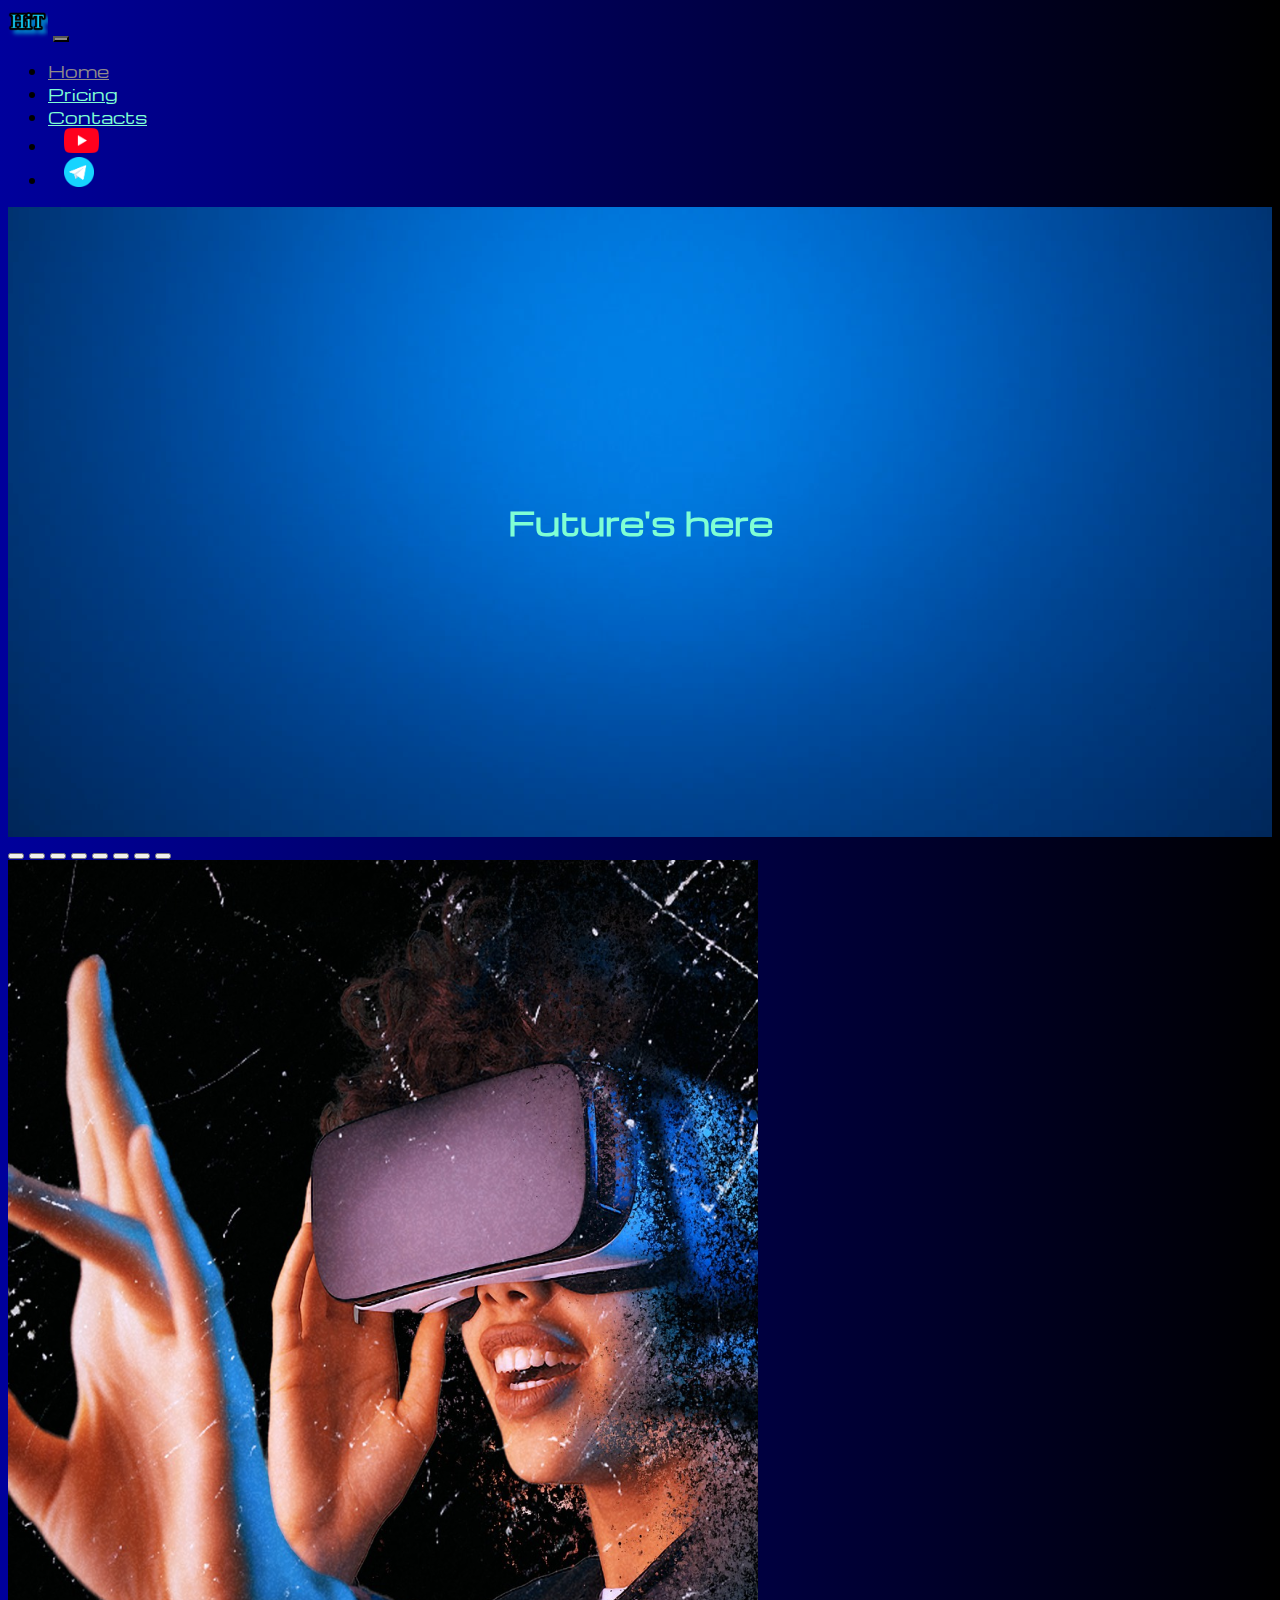
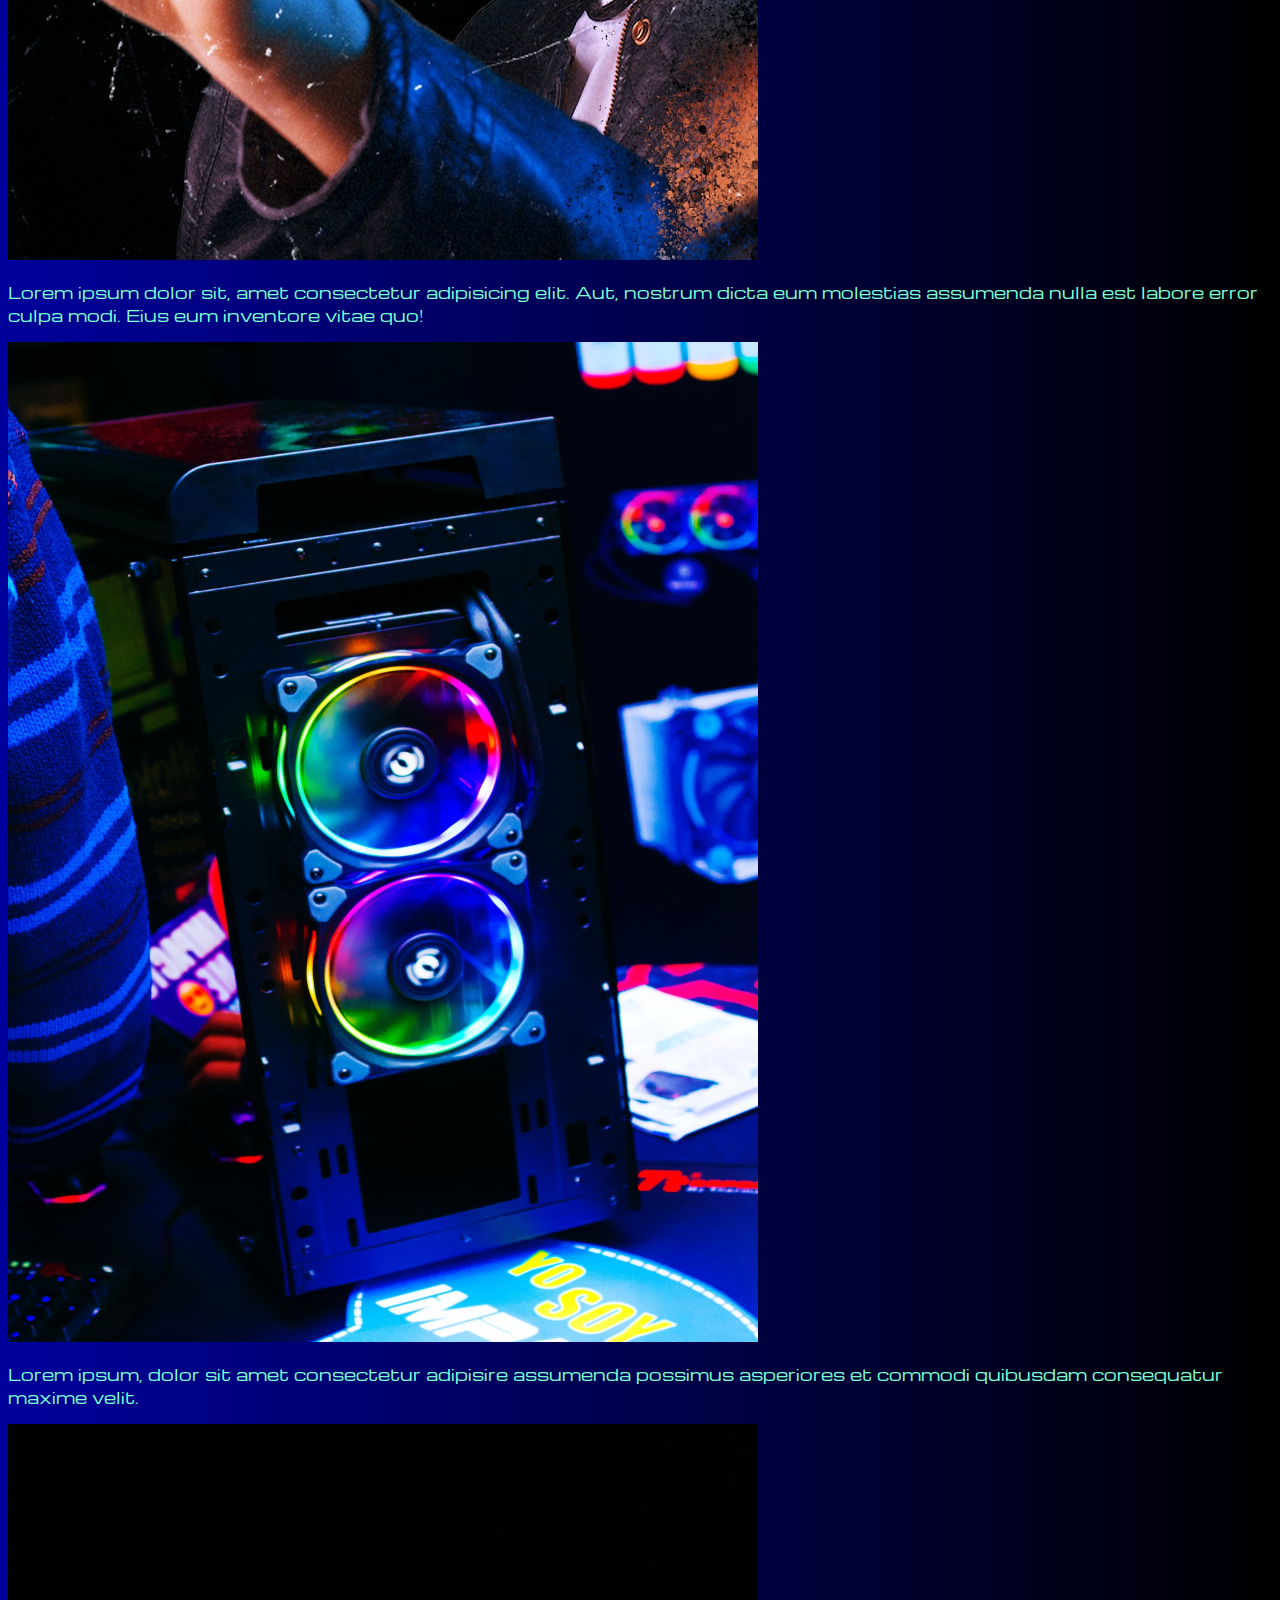
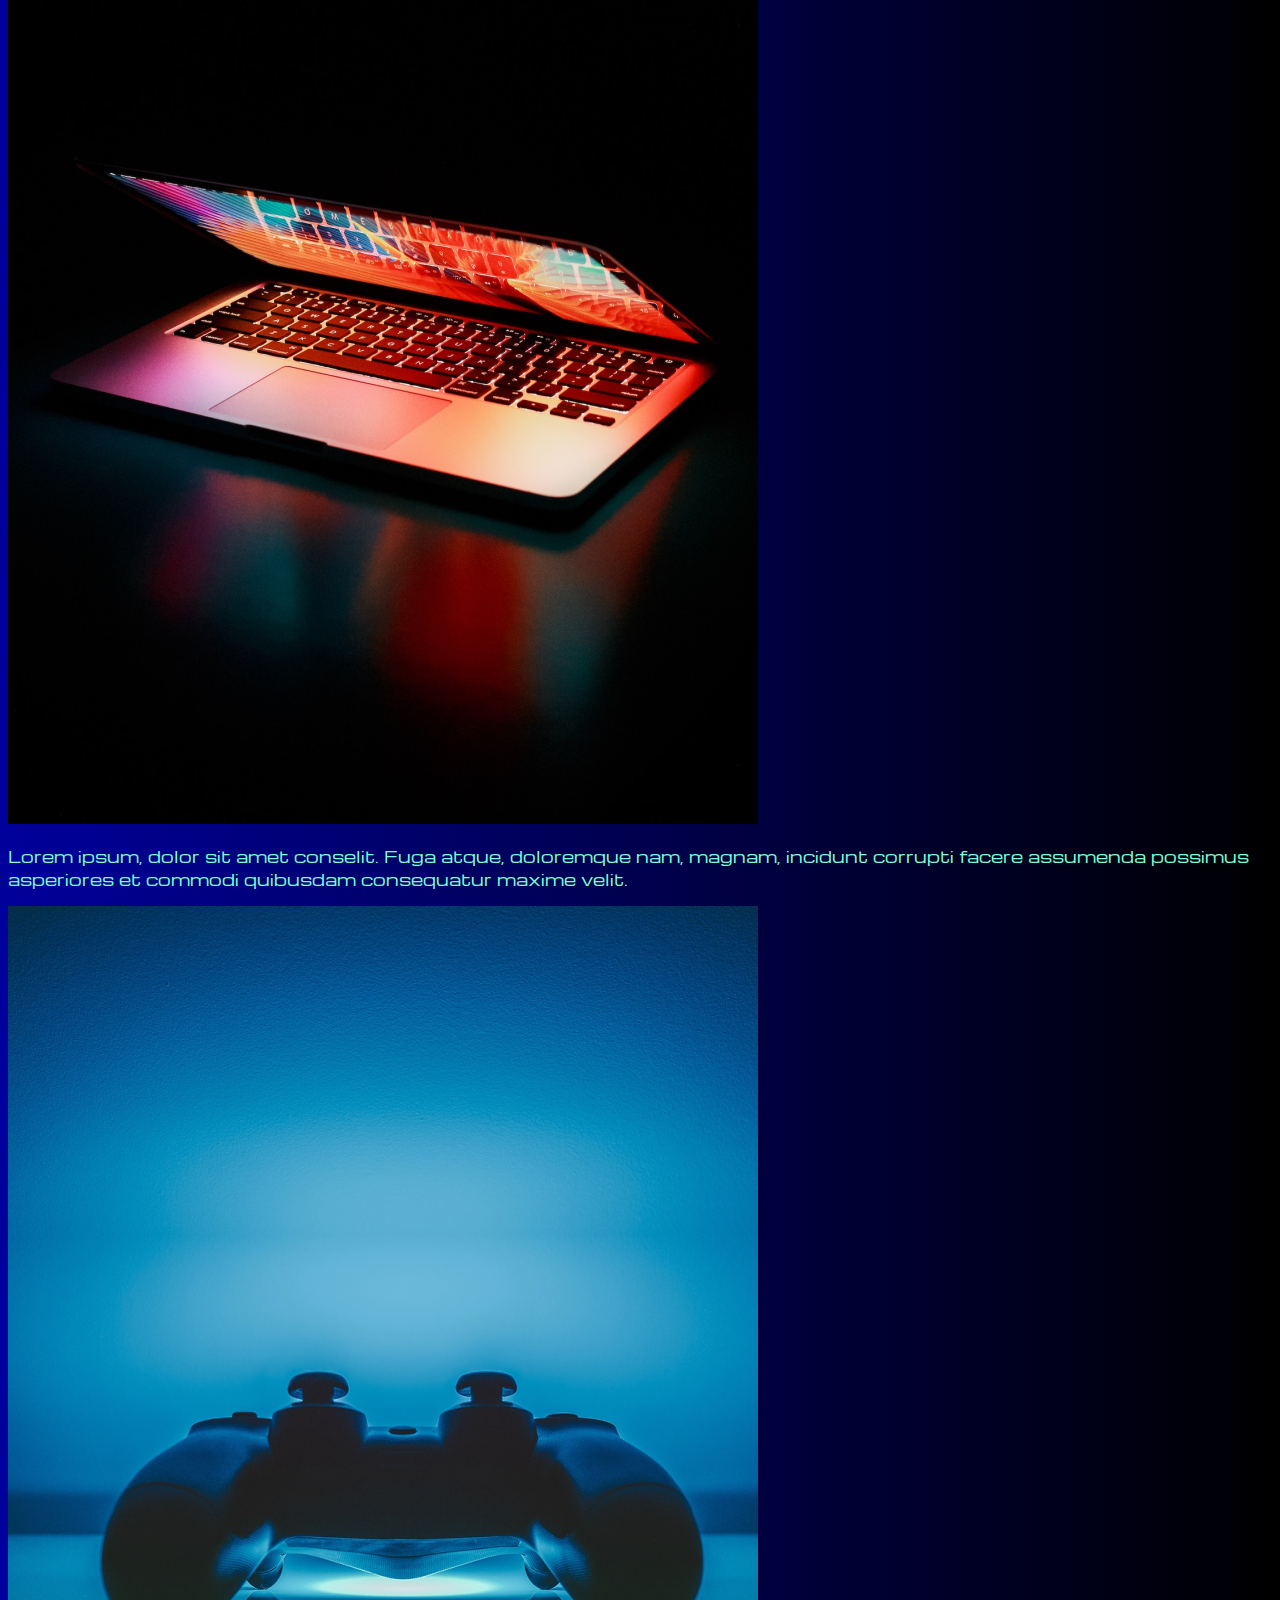
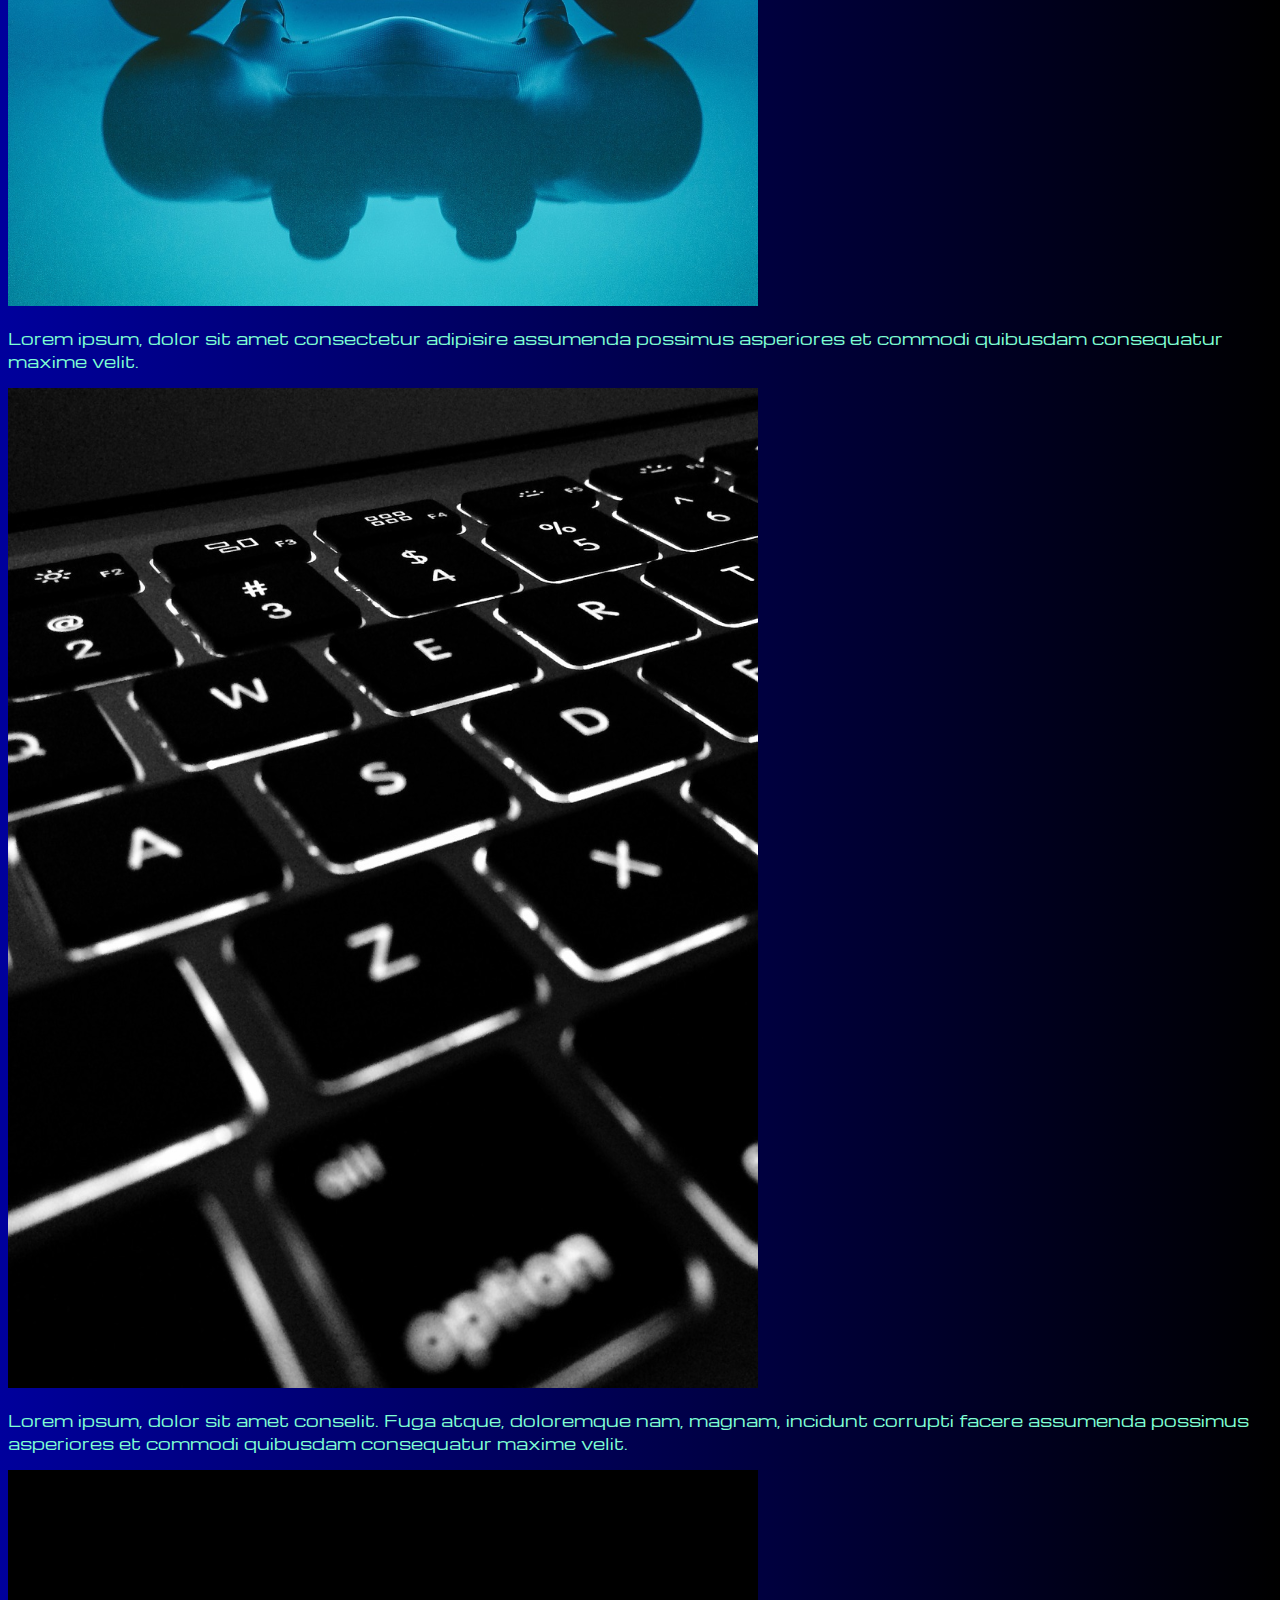
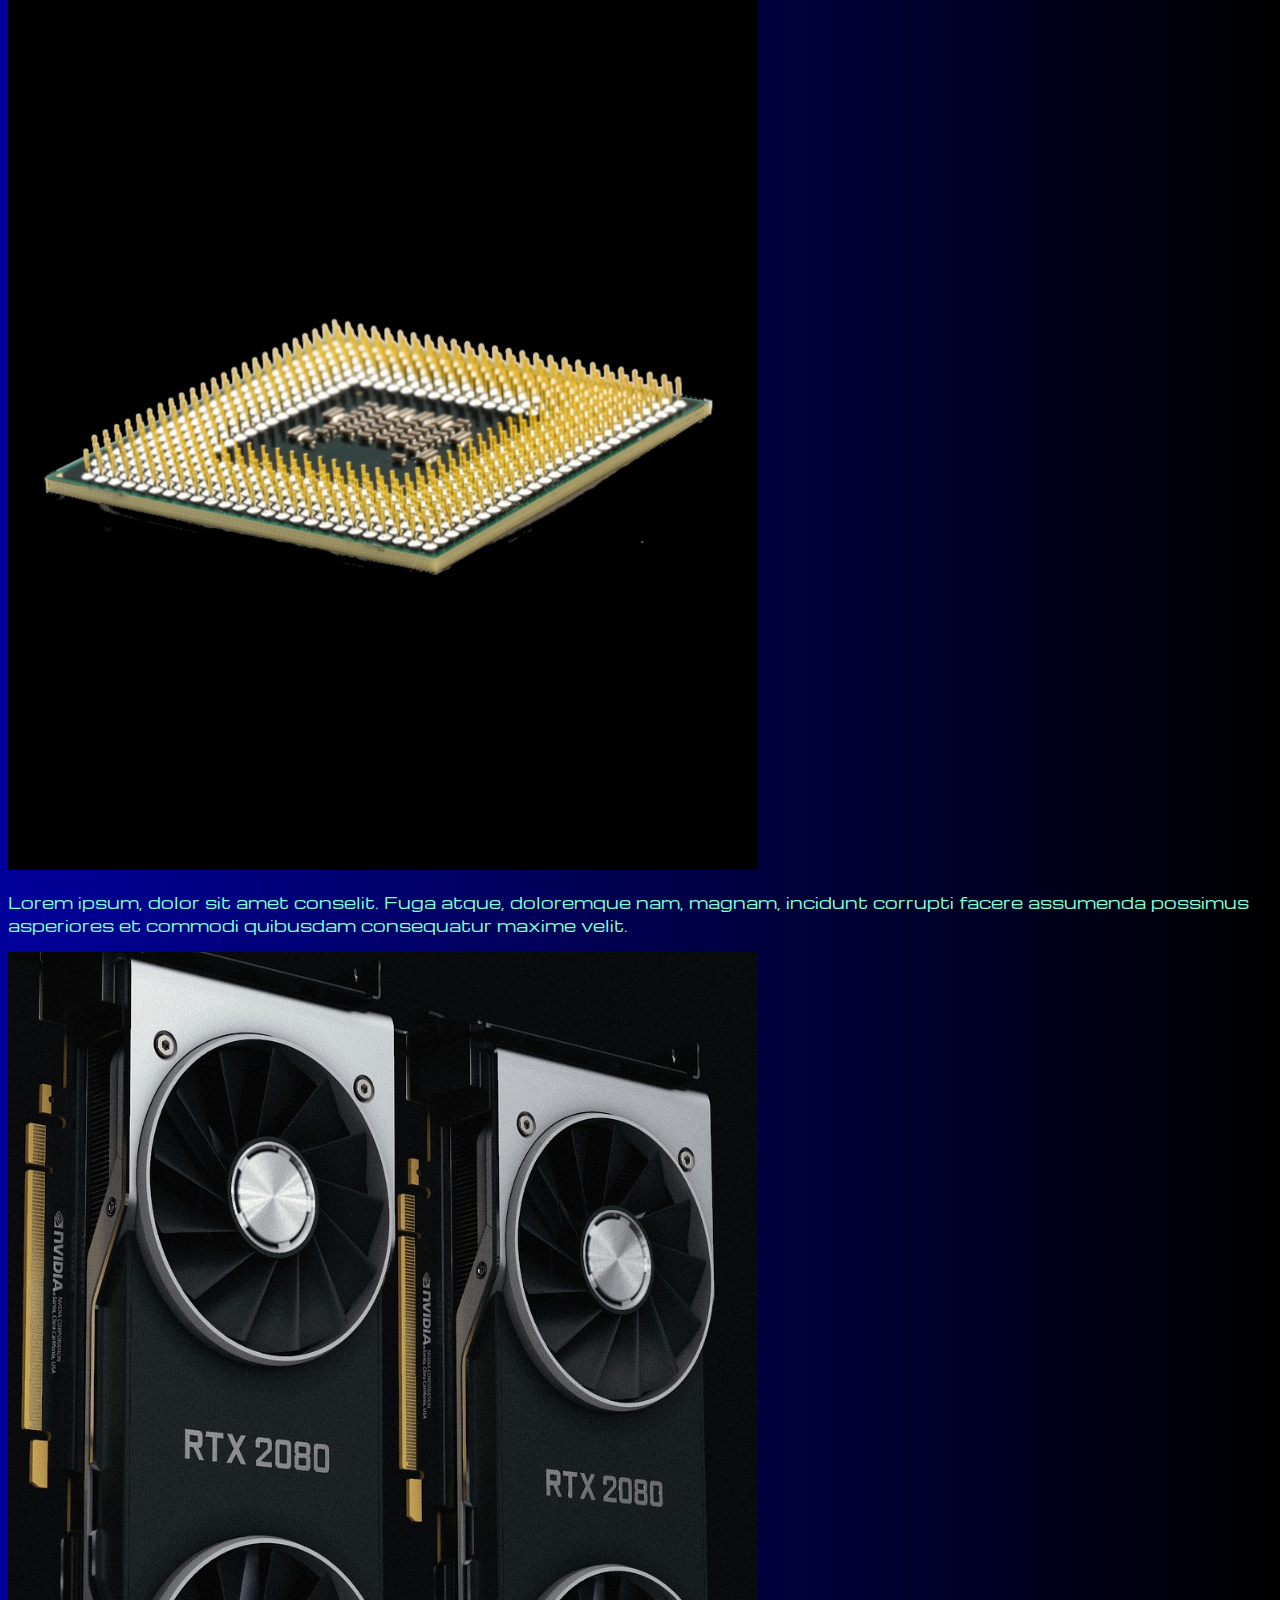
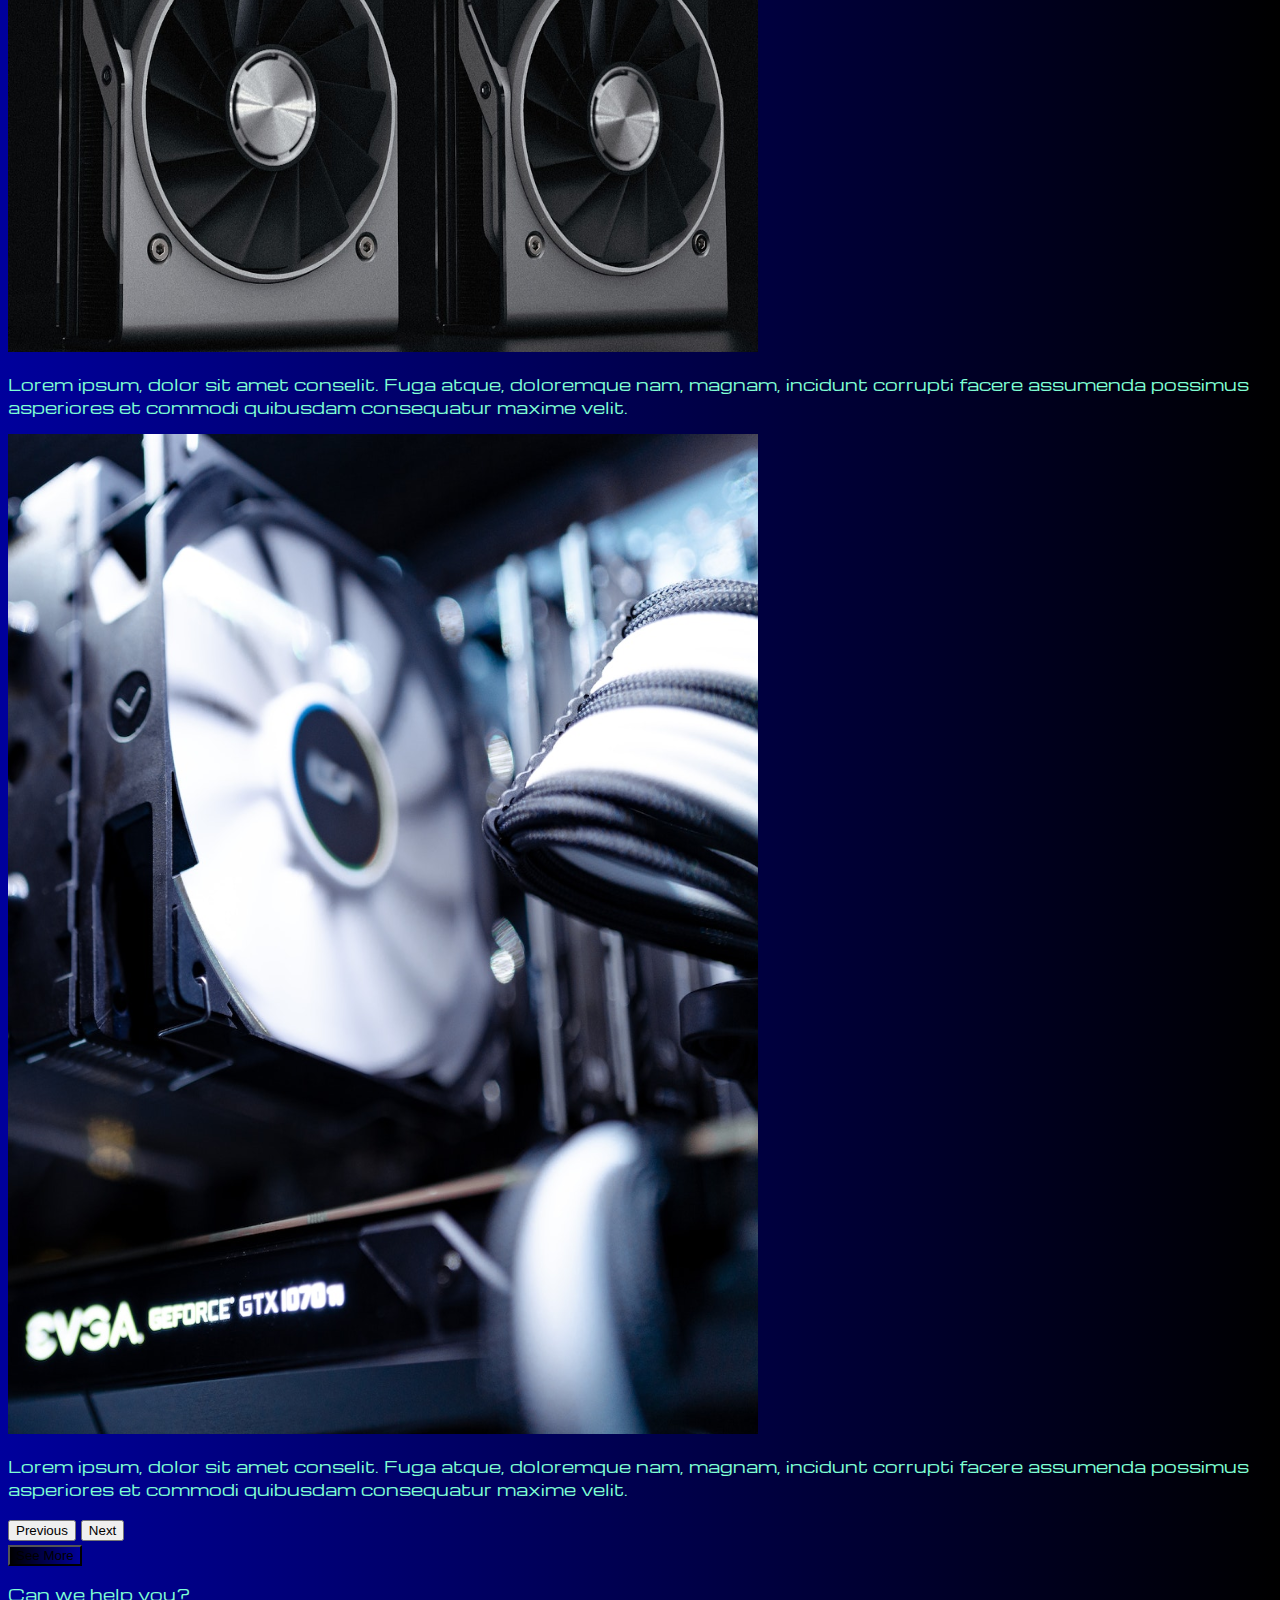
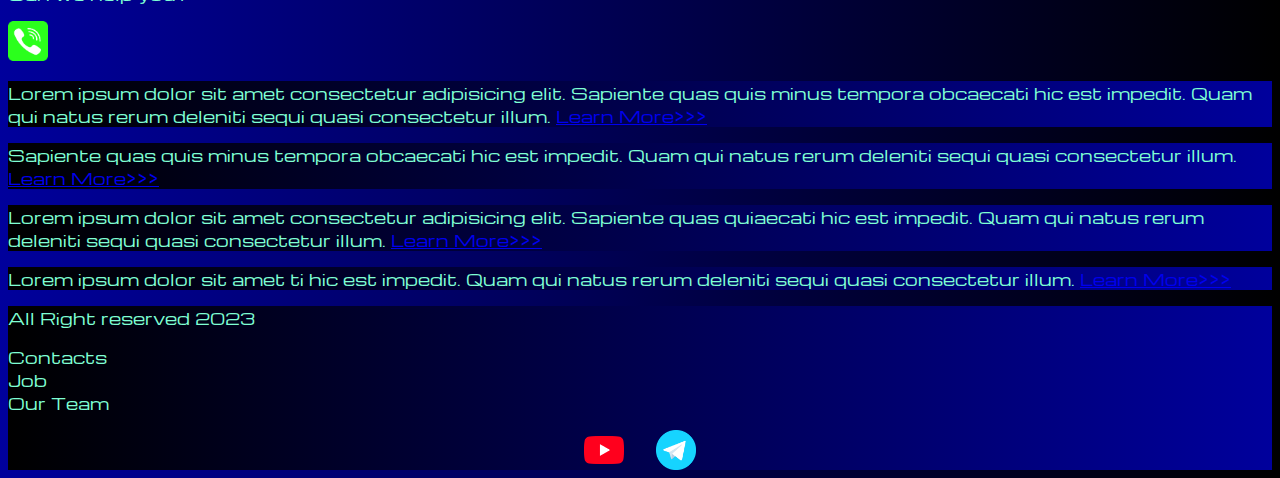
==== index.html @ b1da4816 "Add files via upload" ====
<!DOCTYPE html>
<html lang="en">

<head>
  <meta charset="UTF-8">
  <meta http-equiv="X-UA-Compatible" content="IE=edge">
  <meta name="viewport" content="width=device-width, initial-scale=1.0">
  <link href="https://cdn.jsdelivr.net/npm/bootstrap@5.3.0-alpha3/dist/css/bootstrap.min.css" rel="stylesheet"
    integrity="sha384-KK94CHFLLe+nY2dmCWGMq91rCGa5gtU4mk92HdvYe+M/SXH301p5ILy+dN9+nJOZ" crossorigin="anonymous">
  <link rel="stylesheet" href="sourse/styles/mycss.css">
  <link rel="stylesheet" href="sourse/styles/bgvideo.css">

  <link rel="apple-touch-icon" sizes="180x180" href="sourse/files/favicon_io/apple-touch-icon.png">
  <link rel="icon" type="image/png" sizes="32x32" href="sourse/files/favicon_io/favicon-32x32.png">
  <link rel="icon" type="image/png" sizes="16x16" href="sourse/files/favicon_io/favicon-16x16.png">
  <link rel="manifest" href="sourse/files/favicon_io/site.webmanifest">

  <title>HiT</title>
</head>

<body>
  <header>
    <nav class="navbar navbar-expand-lg bg-dark">
      <div class="container-fluid">
        <a class="navbar-brand" href="/"><img src="sourse/files/logo.png" alt="..."></a>
        <button class="navbar-toggler" type="button" data-bs-toggle="collapse" data-bs-target="#navbarNav"
          aria-controls="navbarNav" aria-expanded="false" aria-label="Toggle navigation">
          <span class="navbar-toggler-icon"></span>
        </button>
        <div class="collapse navbar-collapse" id="navbarNav">
          <ul class="navbar-nav">
            <li class="nav-item">
              <a class="nav-link active" aria-current="page" href="/">Home</a>
            </li>
            <li class="nav-item">
              <a class="nav-link" href="pricing.html">Pricing</a>
            </li>
            <li class="nav-item">
              <a class="nav-link" href="pricing.html">Contacts</a>
            </li>
            <li class="nav-item">
              <a class="nav-link" href="pricing.html">
                <img style="width: 35px; margin-inline: 1em;" src="sourse/files/yt.png" alt="...">
              </a>
            </li>
            <li class="nav-item">
              <a class="nav-link" href="pricing.html">
                <img style="width: 30px; margin-inline: 1em;" src="sourse/files/tg.png" alt="...">
              </a>
            </li>
          </ul>
        </div>
      </div>
    </nav>
  </header>

  <section>
    <div class="bgvideo">
      <video src="sourse/files/shark-bg.mov" type="video/mp4" autoplay muted loop></video>
      <div class="video-text">
        <h1>Future's here</h1>
      </div>
    </div>


    <div class="container-fluid mt-4">
      <div class="row">
        <div class="col-lg-1">
        </div>

        <div class="col-lg-8 col-md-12">
          <div class="row">

            <div id="carouselExampleIndicators" class="carousel slide" data-bs-ride="true">
              <div class="carousel-indicators">
                <button type="button" data-bs-target="#carouselExampleIndicators" data-bs-slide-to="0" class="active"
                  aria-current="true" aria-label="Slide 1"></button>
                <button type="button" data-bs-target="#carouselExampleIndicators" data-bs-slide-to="1"
                  aria-label="Slide 2"></button>
                <button type="button" data-bs-target="#carouselExampleIndicators" data-bs-slide-to="2"
                  aria-label="Slide 3"></button>
                <button type="button" data-bs-target="#carouselExampleIndicators" data-bs-slide-to="3"
                  aria-label="Slide 4"></button>
                <button type="button" data-bs-target="#carouselExampleIndicators" data-bs-slide-to="4"
                  aria-label="Slide 5"></button>
                <button type="button" data-bs-target="#carouselExampleIndicators" data-bs-slide-to="5"
                  aria-label="Slide 6"></button>
                <button type="button" data-bs-target="#carouselExampleIndicators" data-bs-slide-to="6"
                  aria-label="Slide 7"></button>
                <button type="button" data-bs-target="#carouselExampleIndicators" data-bs-slide-to="7"
                  aria-label="Slide 8"></button>
              </div>
              <div class="carousel-inner">
                <div class="carousel-item active">
                  <div class="d-block w-100">
                    <div class="row">
                      <div class="col-lg-6 col-md-6">
                        <img src="sourse/images/vr.png" class="w-100" alt="...">
                      </div>
                      <div class="col-lg-6 col-md-6 slide-text">
                        <p>Lorem ipsum dolor sit, amet consectetur adipisicing elit. Aut, nostrum dicta eum molestias
                          assumenda nulla est labore error culpa modi. Eius eum inventore vitae quo!</p>
                      </div>
                    </div>
                  </div>
                </div>
                <div class="carousel-item">
                  <div class="d-block w-100">
                    <div class="row">
                      <div class="col-lg-6 col-md-6">
                        <img src="sourse/images/gaming pc.png" class="w-100" alt="...">
                      </div>
                      <div class="col-lg-6 col-md-6 slide-text">
                        <p>Lorem ipsum, dolor sit amet consectetur adipisire assumenda possimus asperiores et commodi
                          quibusdam consequatur maxime velit.</p>
                      </div>
                    </div>
                  </div>
                </div>
                <div class="carousel-item">
                  <div class="d-block w-100">
                    <div class="row">
                      <div class="col-lg-6 col-md-6">
                        <img src="sourse/images/laptop.png" class="w-100" alt="...">
                      </div>
                      <div class="col-lg-6 col-md-6 slide-text">
                        <p>Lorem ipsum, dolor sit amet conselit. Fuga atque, doloremque nam, magnam, incidunt corrupti
                          facere assumenda possimus asperiores et commodi quibusdam consequatur maxime velit.</p>
                      </div>
                    </div>
                  </div>
                </div>
                <div class="carousel-item">
                  <div class="d-block w-100">
                    <div class="row">
                      <div class="col-lg-6 col-md-6">
                        <img src="sourse/images/controller.png" class="w-100" alt="...">
                      </div>
                      <div class="col-lg-6 col-md-6 slide-text">
                        <p>Lorem ipsum, dolor sit amet consectetur adipisire assumenda possimus asperiores et commodi
                          quibusdam consequatur maxime velit.</p>
                      </div>
                    </div>
                  </div>
                </div>
                <div class="carousel-item">
                  <div class="d-block w-100">
                    <div class="row">
                      <div class="col-lg-6 col-md-6">
                        <img src="sourse/images/acc.png" class="w-100" alt="...">
                      </div>
                      <div class="col-lg-6 col-md-6 slide-text">
                        <p>Lorem ipsum, dolor sit amet conselit. Fuga atque, doloremque nam, magnam, incidunt corrupti
                          facere assumenda possimus asperiores et commodi quibusdam consequatur maxime velit.</p>
                      </div>
                    </div>
                  </div>
                </div>
                <div class="carousel-item">
                  <div class="d-block w-100">
                    <div class="row">
                      <div class="col-lg-6 col-md-6">
                        <img src="sourse/images/cpu.png" class="w-100" alt="...">
                      </div>
                      <div class="col-lg-6 col-md-6 slide-text">
                        <p>Lorem ipsum, dolor sit amet conselit. Fuga atque, doloremque nam, magnam, incidunt corrupti
                          facere assumenda possimus asperiores et commodi quibusdam consequatur maxime velit.</p>
                      </div>
                    </div>
                  </div>
                </div>
                <div class="carousel-item">
                  <div class="d-block w-100">
                    <div class="row">
                      <div class="col-lg-6 col-md-6">
                        <img src="sourse/images/gpu.png" class="w-100" alt="...">
                      </div>
                      <div class="col-lg-6 col-md-6 slide-text">
                        <p>Lorem ipsum, dolor sit amet conselit. Fuga atque, doloremque nam, magnam, incidunt corrupti
                          facere assumenda possimus asperiores et commodi quibusdam consequatur maxime velit.</p>
                      </div>
                    </div>
                  </div>
                </div>
                <div class="carousel-item">
                  <div class="d-block w-100">
                    <div class="row">
                      <div class="col-lg-6 col-md-6">
                        <img src="sourse/images/other.png" class="w-100" alt="...">
                      </div>
                      <div class="col-lg-6 col-md-6 slide-text">
                        <p>Lorem ipsum, dolor sit amet conselit. Fuga atque, doloremque nam, magnam, incidunt corrupti
                          facere assumenda possimus asperiores et commodi quibusdam consequatur maxime velit.</p>
                      </div>
                    </div>
                  </div>
                </div>
              </div>
              <button class="carousel-control-prev" type="button" data-bs-target="#carouselExampleIndicators"
                data-bs-slide="prev">
                <span class="carousel-control-prev-icon" aria-hidden="true"></span>
                <span class="visually-hidden">Previous</span>
              </button>
              <button class="carousel-control-next" type="button" data-bs-target="#carouselExampleIndicators"
                data-bs-slide="next">
                <span class="carousel-control-next-icon" aria-hidden="true"></span>
                <span class="visually-hidden">Next</span>
              </button>
            </div>


            <div class="col-lg-12 col-md-12 text-center mt-4">
              <button type="button" class="btn btn-outline-primary btn-lg my-4">See More</button>
            </div>
          </div>
          <div class="col-lg-12 col-md-12 text-center mt-4">
            <p>Can we help you?</p>
          </div>
          <div class="col-lg-12 col-md-12 text-center">
            <img class="call-anim" style="width: 40px" src="sourse/files/phone.png" alt="...">
          </div>
        </div>

        <div class="col-lg-3 col-md-12">
          <div class="row px-2">
            <div class="col-lg-12 sidebar my-4">
              <p>Lorem ipsum dolor sit amet consectetur adipisicing elit. Sapiente quas quis minus tempora obcaecati hic
                est impedit. Quam qui natus rerum deleniti sequi quasi consectetur illum. <a href="#">Learn More>>></a>
              </p>
            </div>
            <div class="col-lg-12 sidebar my-4">
              <p> Sapiente quas quis minus tempora obcaecati hic est impedit. Quam qui natus rerum deleniti sequi quasi
                consectetur illum. <a href="#">Learn More>>></a></p>
            </div>
            <div class="col-lg-12 sidebar my-4">
              <p>Lorem ipsum dolor sit amet consectetur adipisicing elit. Sapiente quas quiaecati hic est impedit. Quam
                qui natus rerum deleniti sequi quasi consectetur illum. <a href="#">Learn More>>></a></p>
            </div>
            <div class="col-lg-12 sidebar my-4">
              <p>Lorem ipsum dolor sit amet ti hic est impedit. Quam qui natus rerum deleniti sequi quasi consectetur
                illum. <a href="#">Learn More>>></a></p>
            </div>
          </div>
        </div>
      </div>

    </div>
  </section>

  <footer class="mt-4">
    <div class="container-fluid">
      <div class="row">
        <div class="col-lg-4 col-md-12 footer-text text-center">
          <p>All Right reserved 2023</p>
        </div>
        <div class="col-lg-4 col-md-12 footer-text text-center">
          <p>Contacts<br>Job<br>Our Team</p>
        </div>
        <div class="col-lg-4 col-md-12 media-links">
          <img style="width: 40px; margin-inline: 1em;" src="sourse/files/yt.png" alt="...">
          <img style="width: 40px; margin-inline: 1em;" src="sourse/files/tg.png" alt="...">
        </div>
      </div>
    </div>
  </footer>

  <script src="https://cdn.jsdelivr.net/npm/bootstrap@5.3.0-alpha3/dist/js/bootstrap.bundle.min.js"
    integrity="sha384-ENjdO4Dr2bkBIFxQpeoTz1HIcje39Wm4jDKdf19U8gI4ddQ3GYNS7NTKfAdVQSZe"
    crossorigin="anonymous"></script>
</body>

</html>
---- sourse/styles/mycss.css ----
@import url('https://fonts.googleapis.com/css?family=Michroma&display=swap');


body {
    font-family: Michroma, serif;
    background: linear-gradient(90deg, #00009c 0%, #000000 100%);
}

p {
    color: aquamarine;
}

.nav-link {
    color: aquamarine;
}

.navbar-nav .nav-link.active {
    color: rgb(143, 138, 138);
}

.navbar-brand img {
    width: 40px;
}

.navbar-toggler {
    background-color: rgb(143, 138, 138);
}

.sidebar {
    color: aquamarine;
    background: linear-gradient(270deg, #00009c 0%, #000000 100%);

}

.card {
    background: linear-gradient(270deg, #00009c 0%, #000000 100%);
    color: aquamarine;
}

.card a {
    text-decoration: none;
    color: aquamarine;
}

.slide-text,
.footer-text {
    color: aquamarine;
    margin: auto auto;
}

footer,
.btn-outline-primary {
    background: linear-gradient(270deg, #00009c 0%, #000000 100%);

}

.media-links {
    display: flex;
    justify-content: center;
    align-items: center;
}
.call-anim {
    animation: call 2s ease 0s infinite normal forwards;
}

@keyframes call {
	0%,
	100% {
		transform: translateX(0%);
		transform-origin: 50% 50%;
	}

	15% {
		transform: translateX(-30px) rotate(-6deg);
	}

	30% {
		transform: translateX(15px) rotate(6deg);
	}

	45% {
		transform: translateX(-15px) rotate(-3.6deg);
	}

	60% {
		transform: translateX(9px) rotate(2.4deg);
	}

	75% {
		transform: translateX(-6px) rotate(-1.2deg);
	}
}

@media (max-width: 755px) {
    .carousel-indicators {
        display: none;
    }
}
---- sourse/styles/bgvideo.css ----
.bgvideo {
    width: 100%;
    height: 70vh;
    position: relative;
    display: flex;
    justify-content: center;
    align-items: center;
}

.bgvideo video {
    width: 100%;
    height: 70vh;
    position: absolute;
    top: 0;
    left: 0;
    object-fit: cover;
    z-index: 1;
}

.video-text {
    color: aquamarine;
    z-index: 2;
}
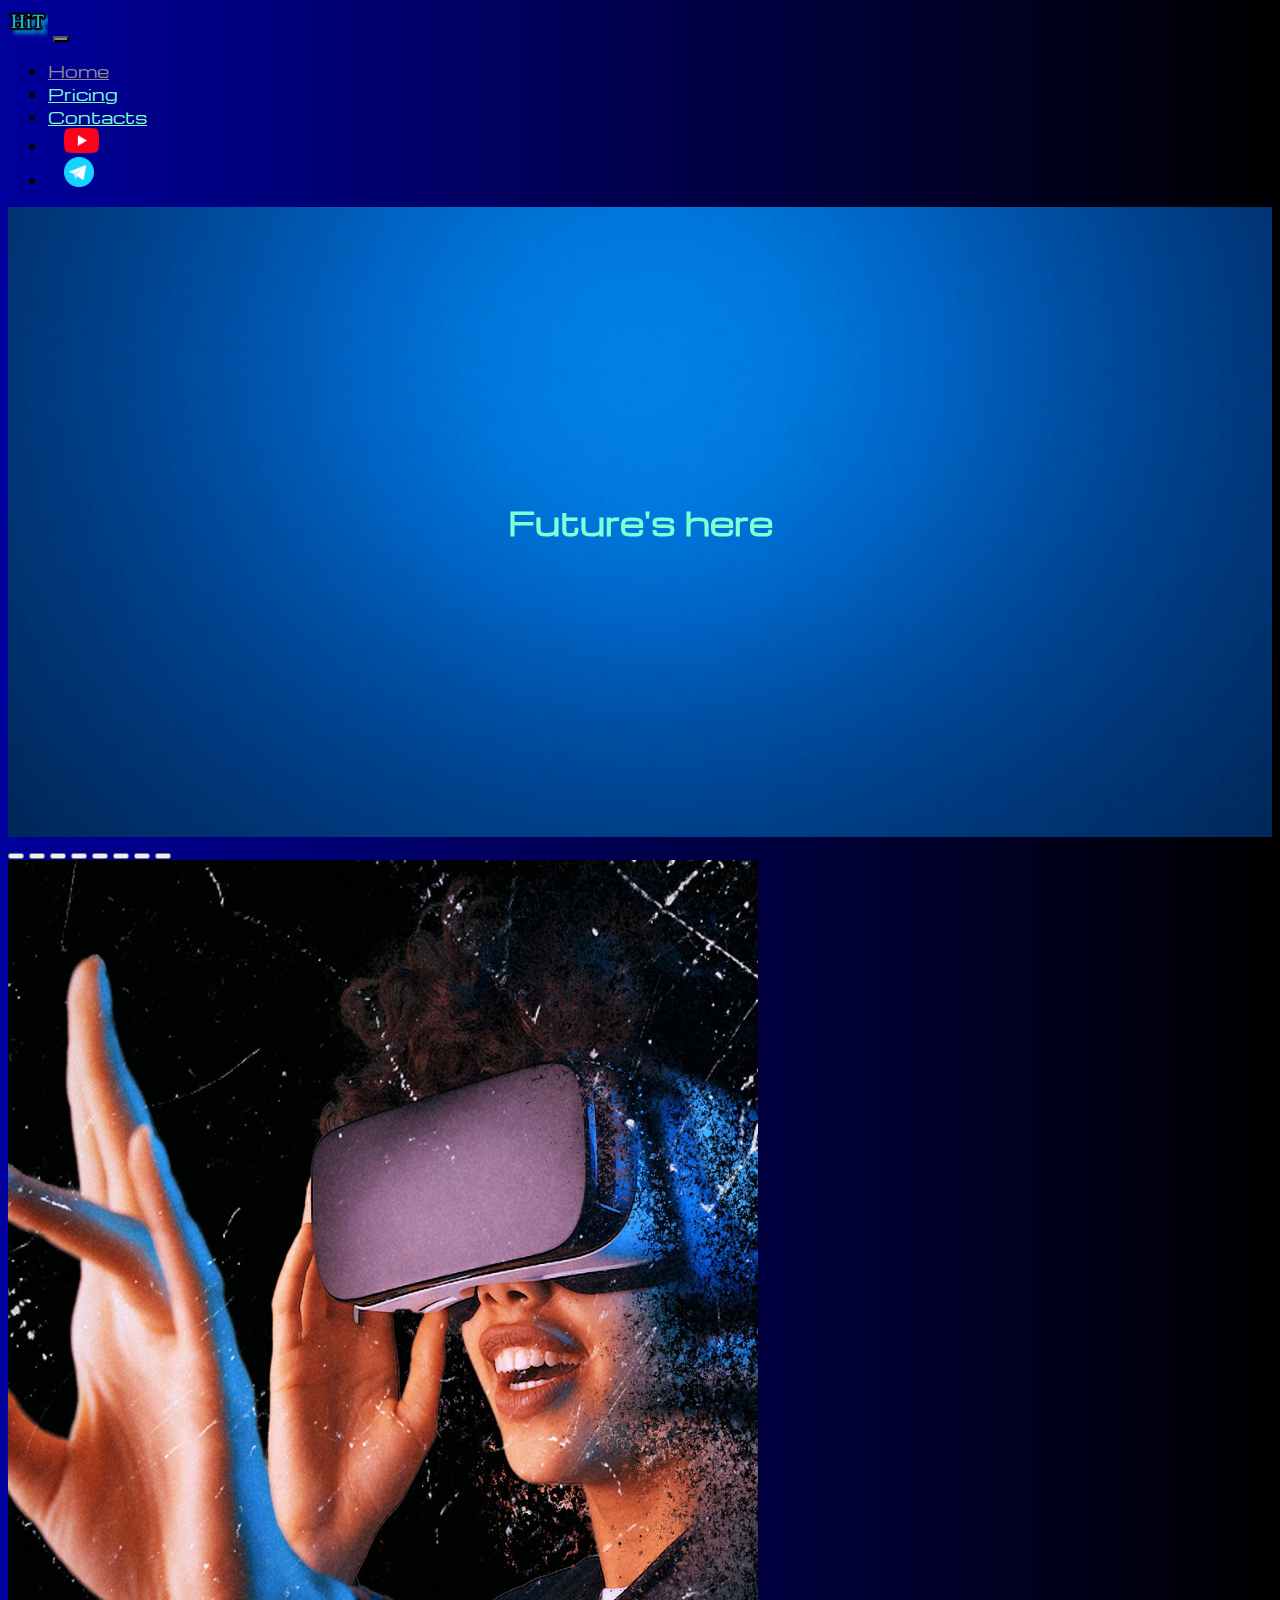
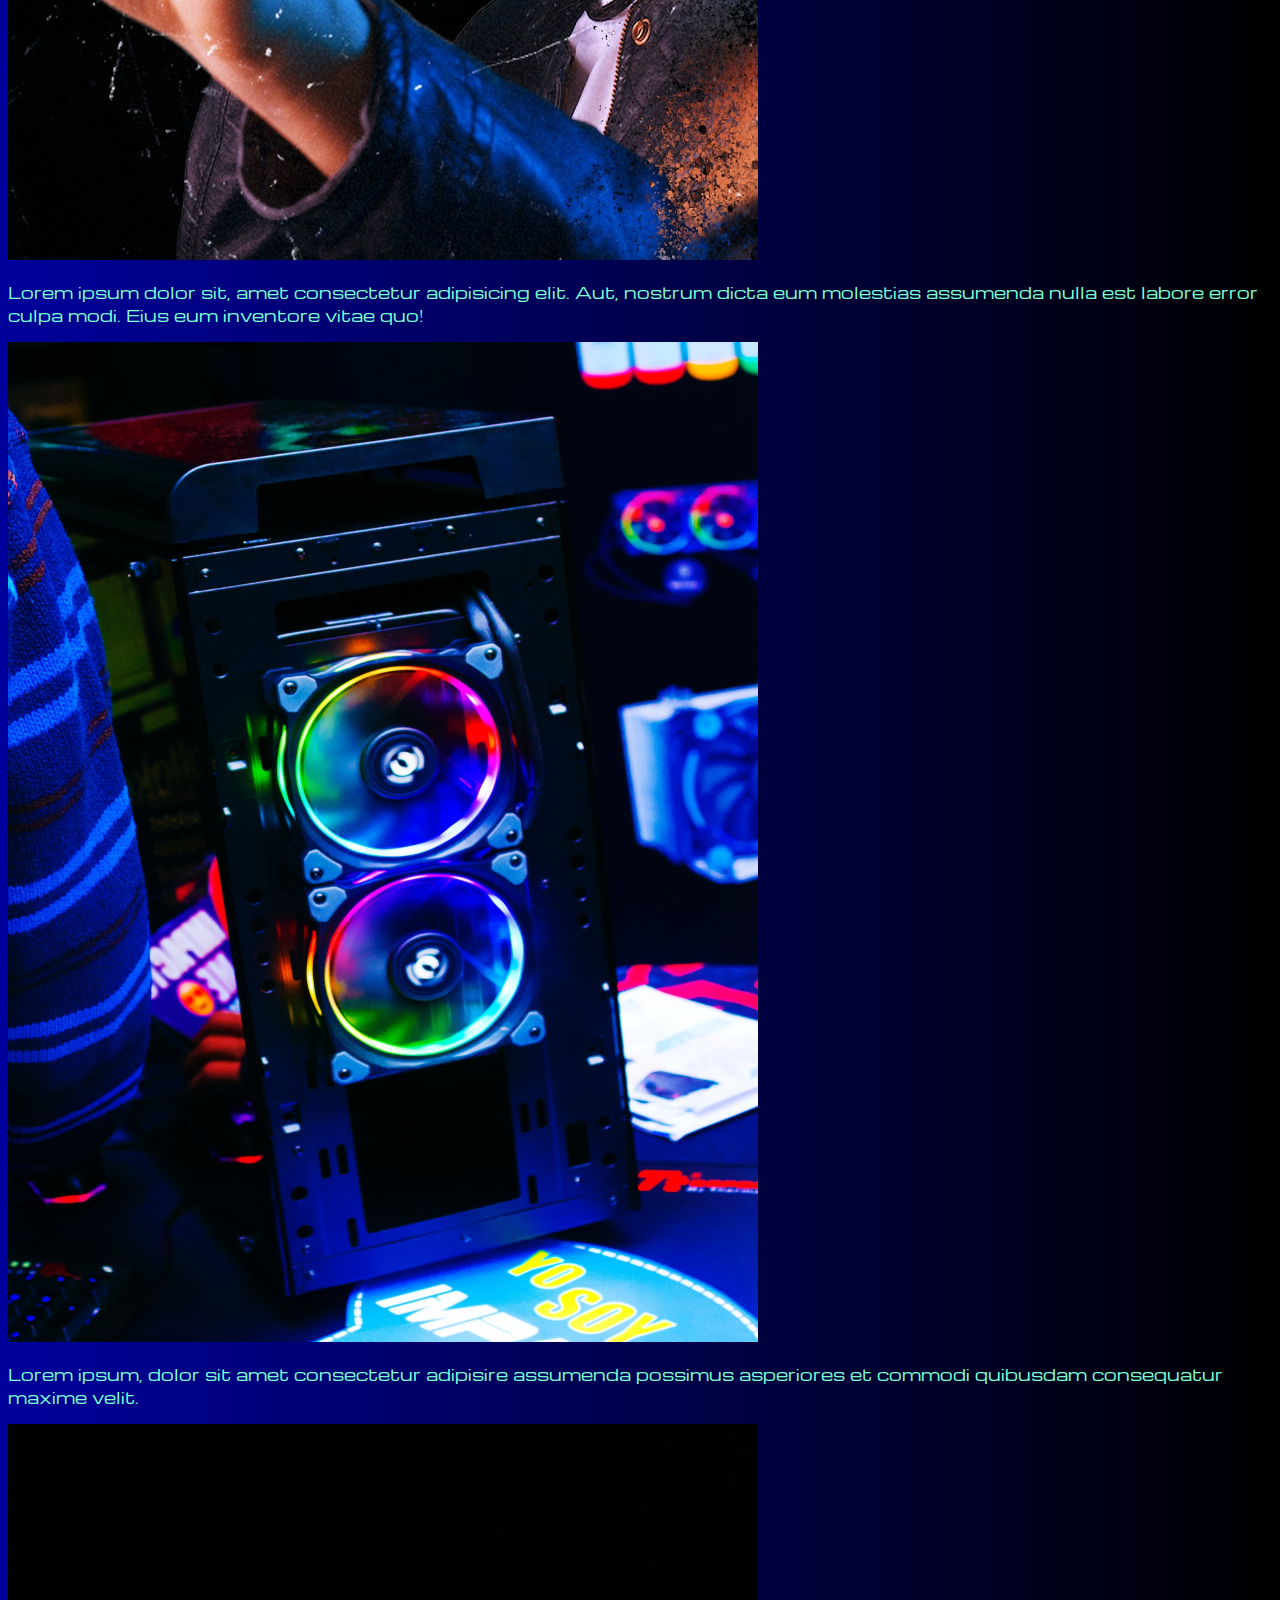
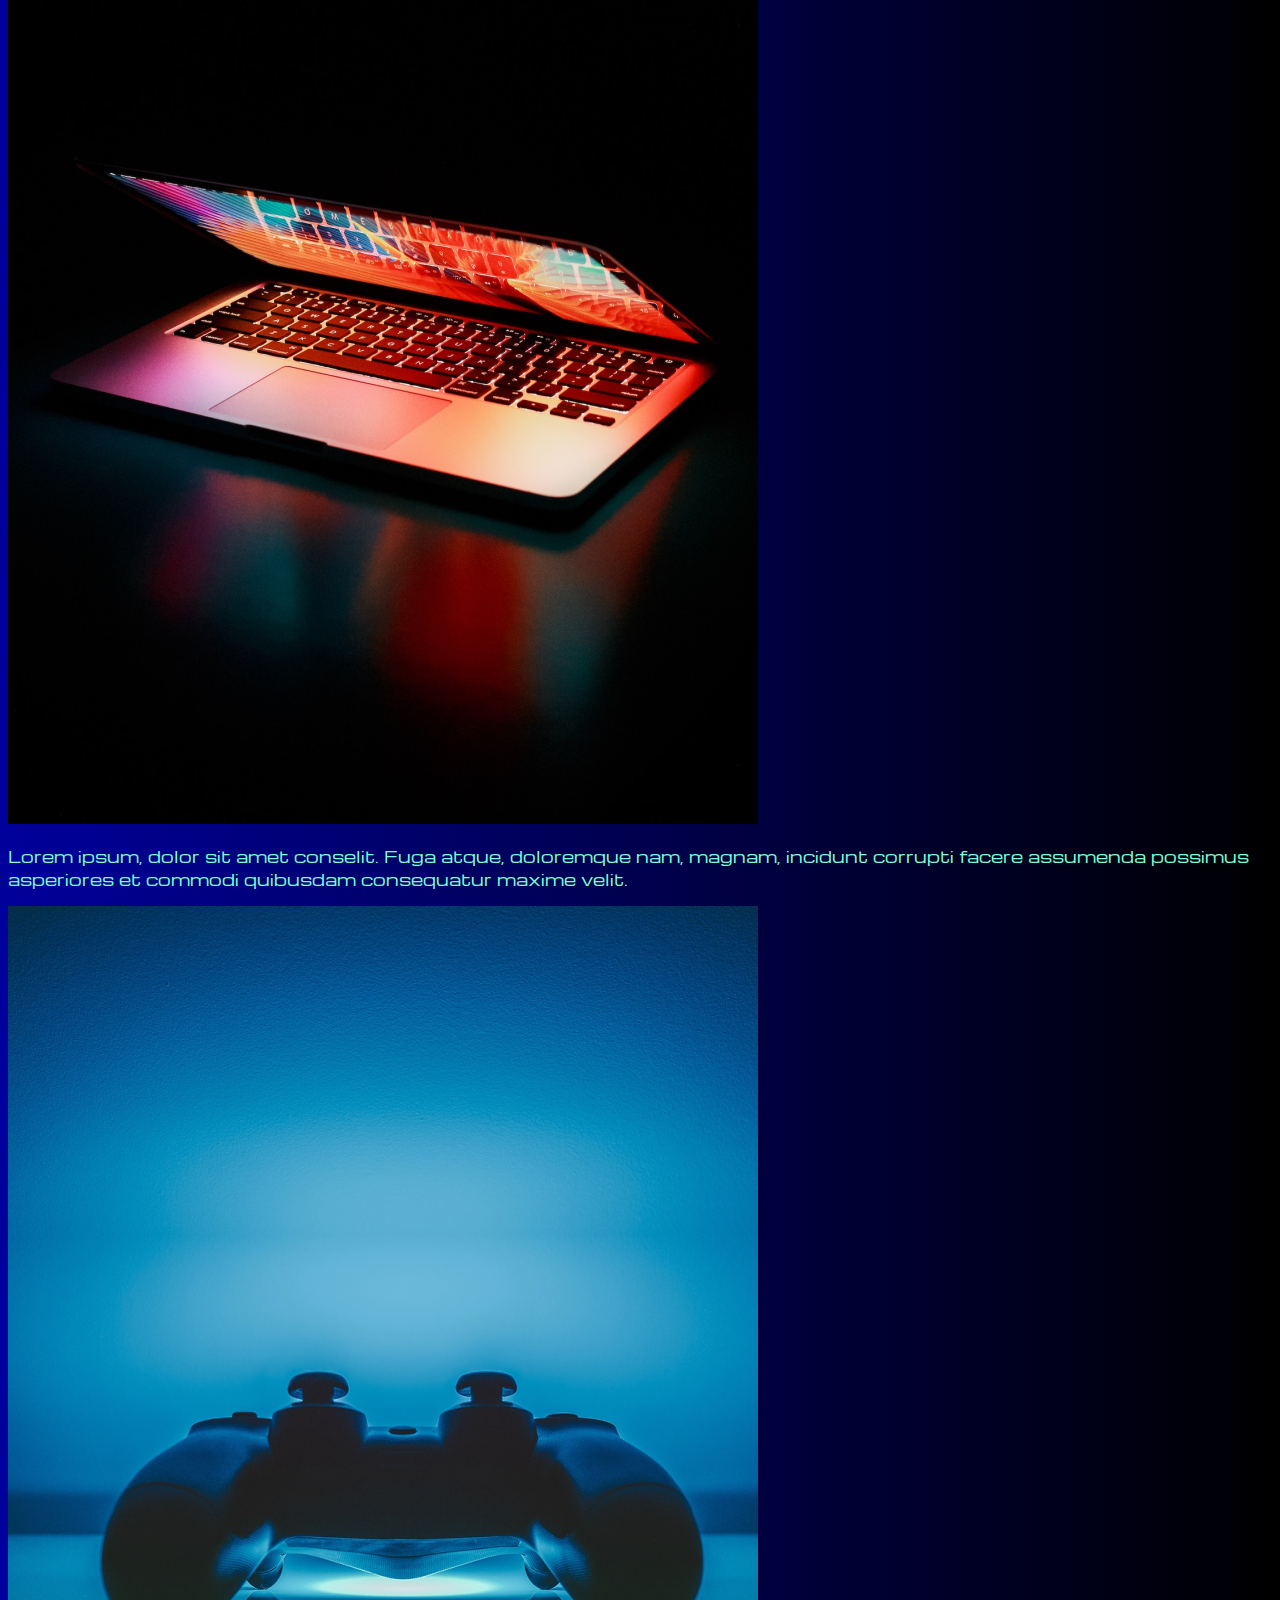
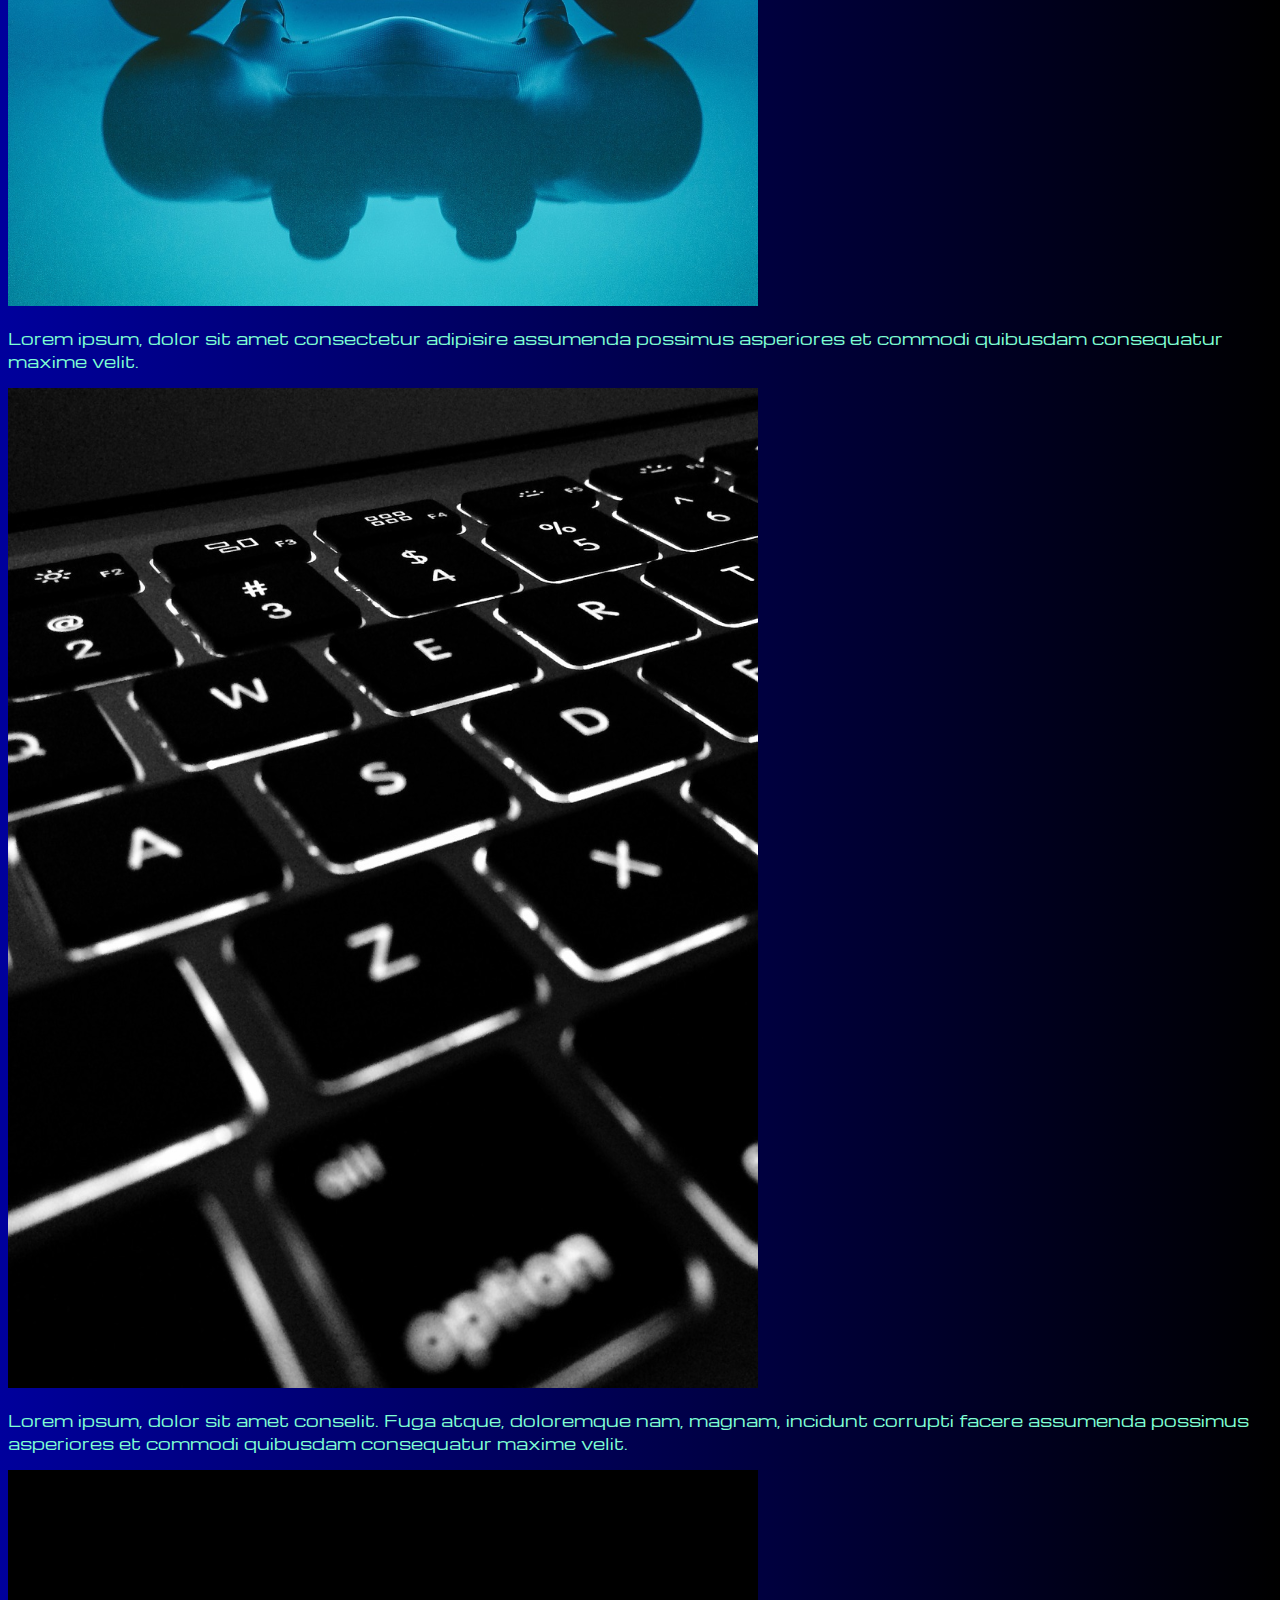
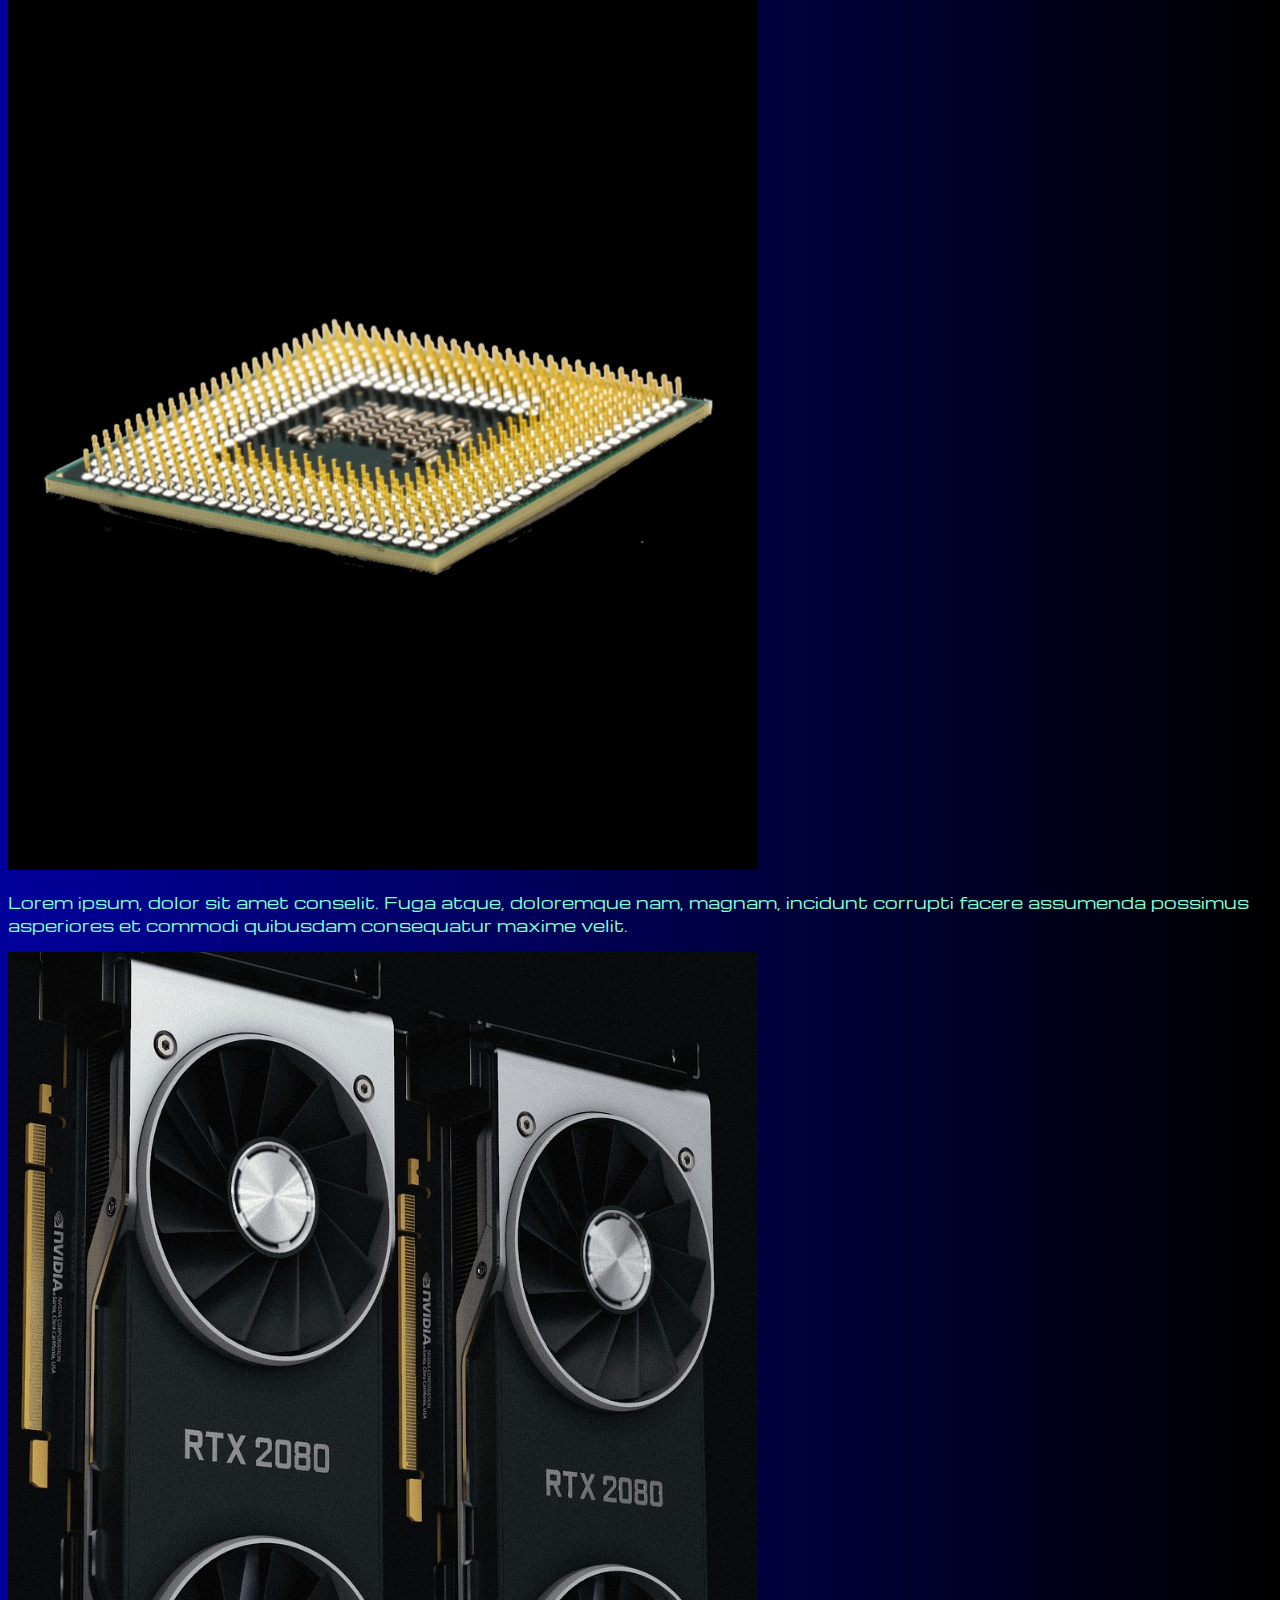
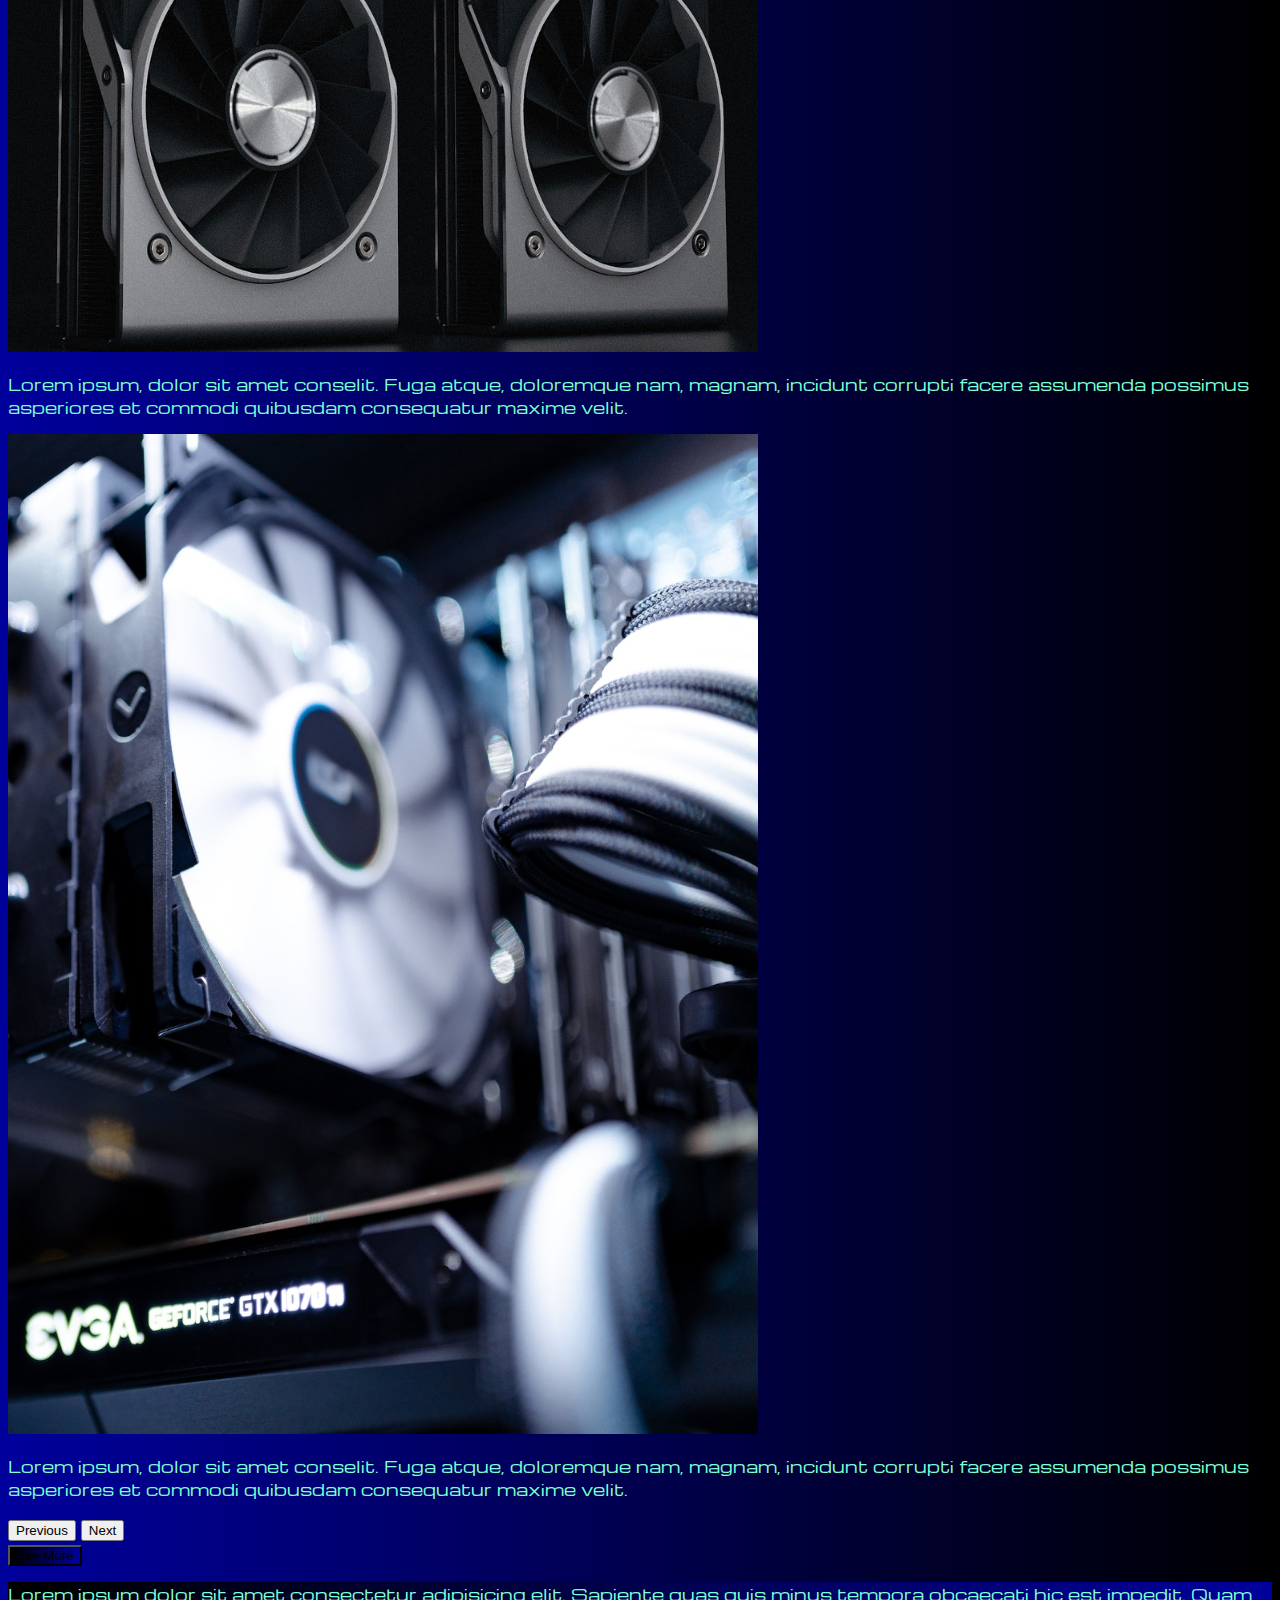
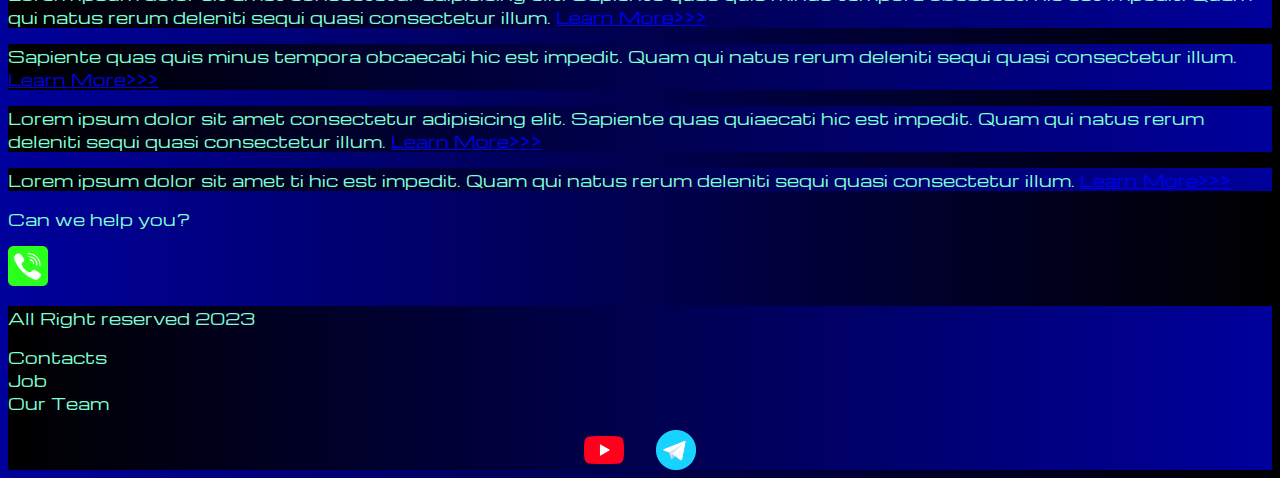
==== commit cf3cd0d0: "Update index.html" ====
--- a/index.html
+++ b/index.html
@@ -211,13 +211,7 @@
 
             <div class="col-lg-12 col-md-12 text-center mt-4">
               <button type="button" class="btn btn-outline-primary btn-lg my-4">See More</button>
-            </div>
-          </div>
-          <div class="col-lg-12 col-md-12 text-center mt-4">
-            <p>Can we help you?</p>
-          </div>
-          <div class="col-lg-12 col-md-12 text-center">
-            <img class="call-anim" style="width: 40px" src="sourse/files/phone.png" alt="...">
+            </div> 
           </div>
         </div>
 
@@ -242,8 +236,13 @@
             </div>
           </div>
         </div>
-      </div>
-
+        <div class="col-lg-12 col-md-12 text-center mt-4 view">
+            <p>Can we help you?</p>
+          </div>
+          <div class="col-lg-12 col-md-12 text-center view">
+            <img class="call-anim" style="width: 40px" src="sourse/files/phone.png" alt="...">
+          </div>
+      </div>
     </div>
   </section>
 
@@ -269,4 +268,4 @@
     crossorigin="anonymous"></script>
 </body>
 
-</html>+</html>
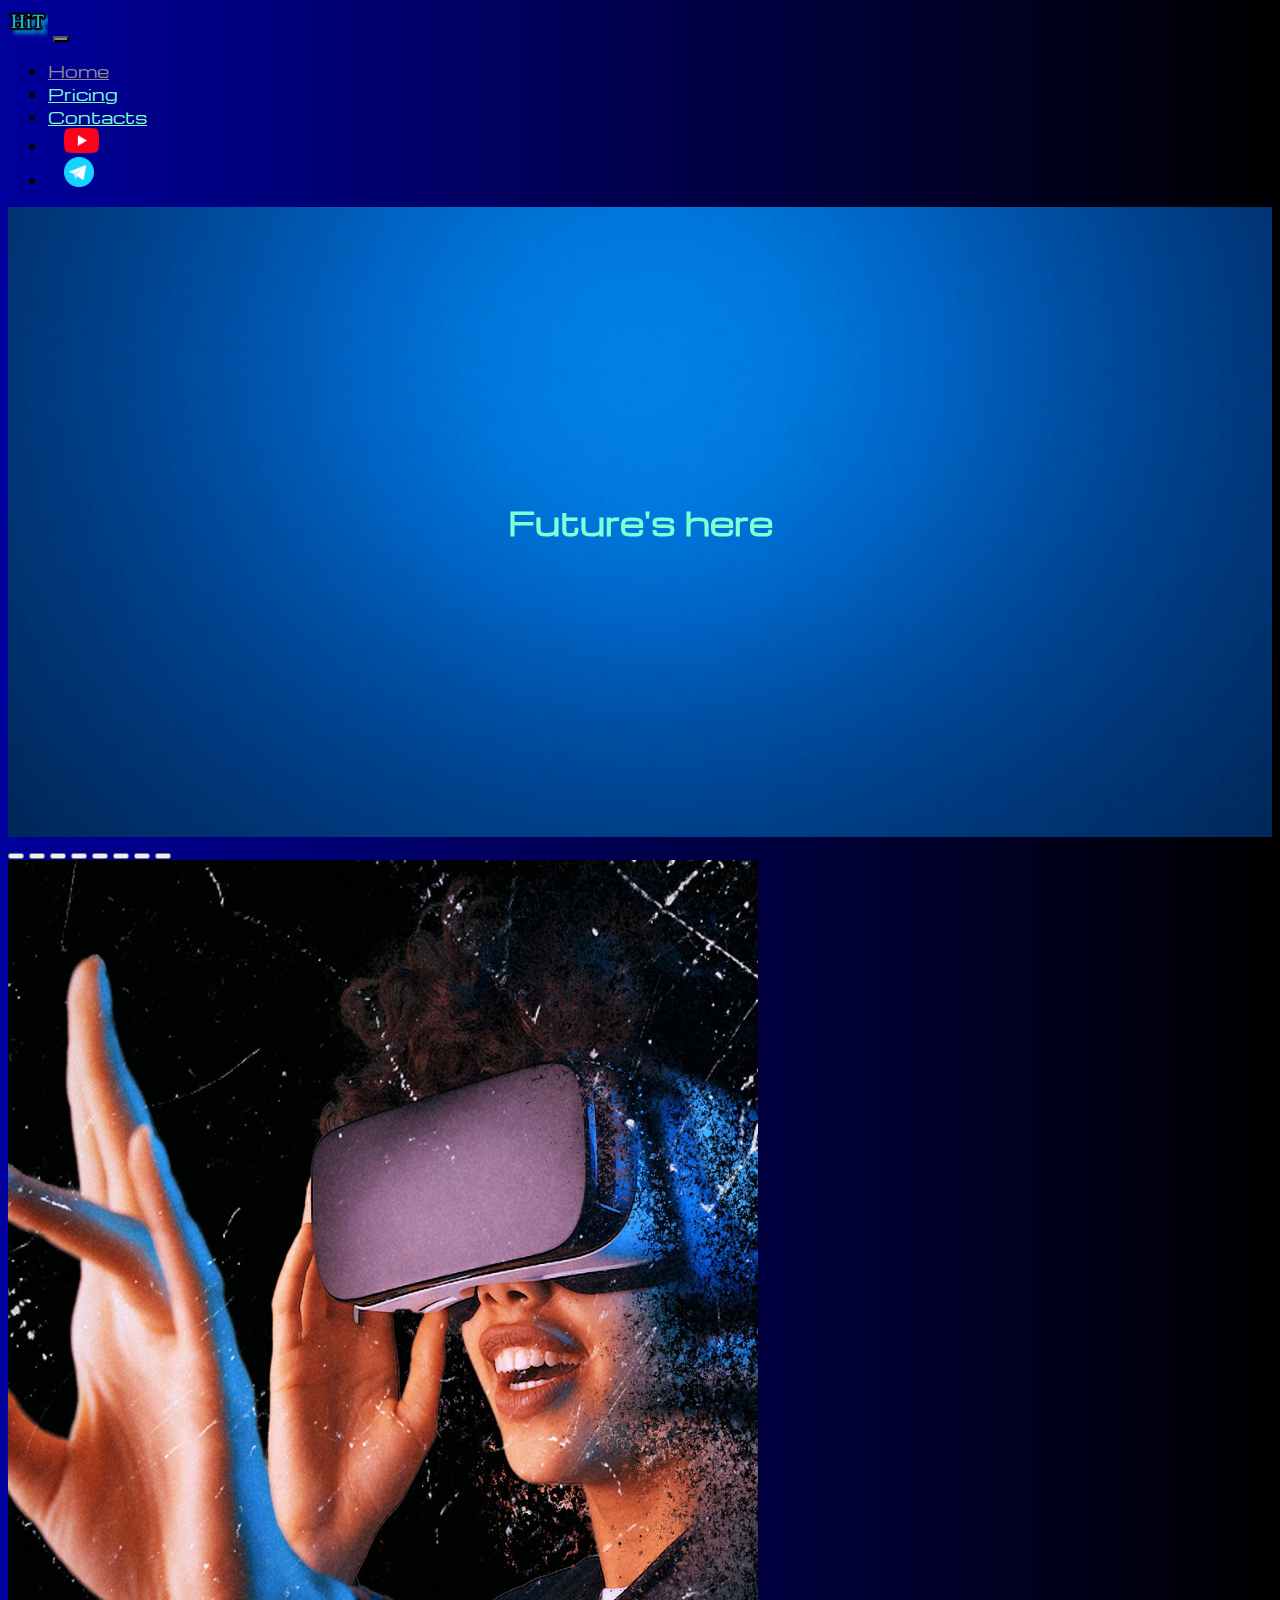
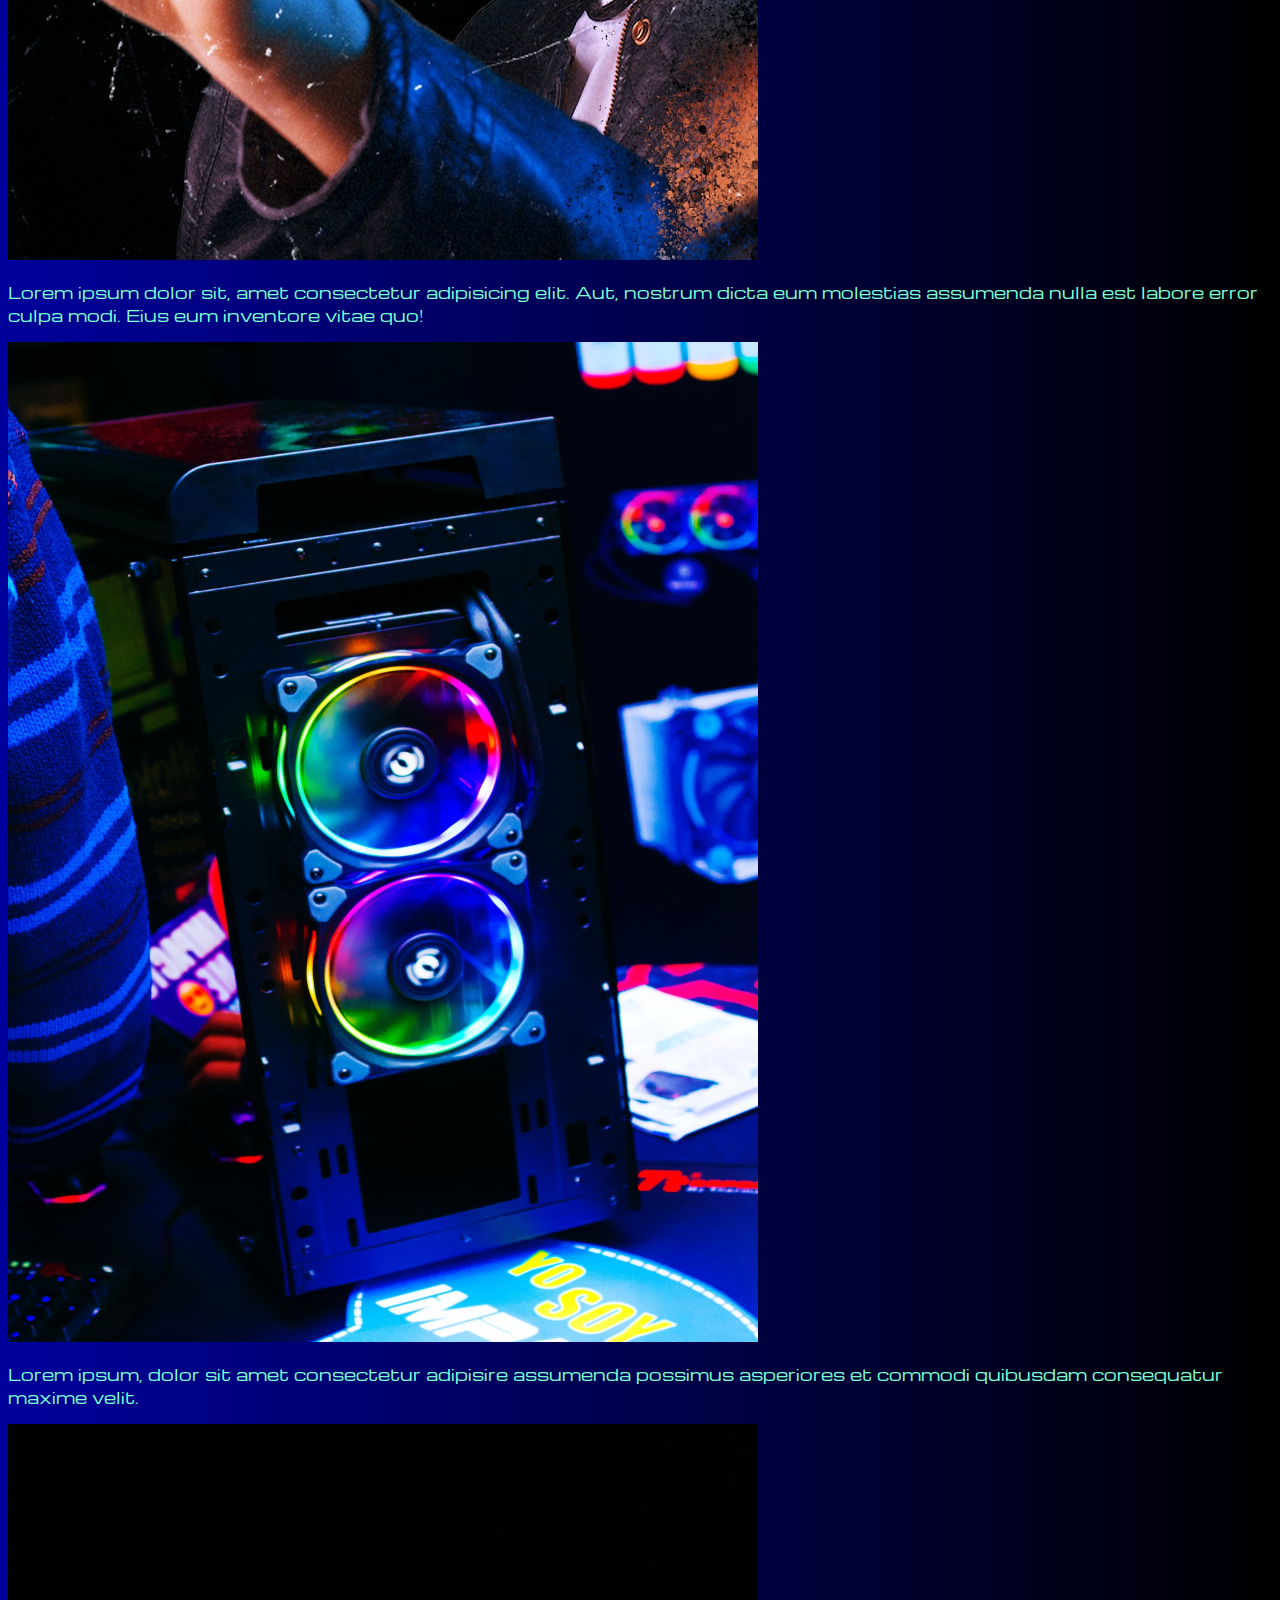
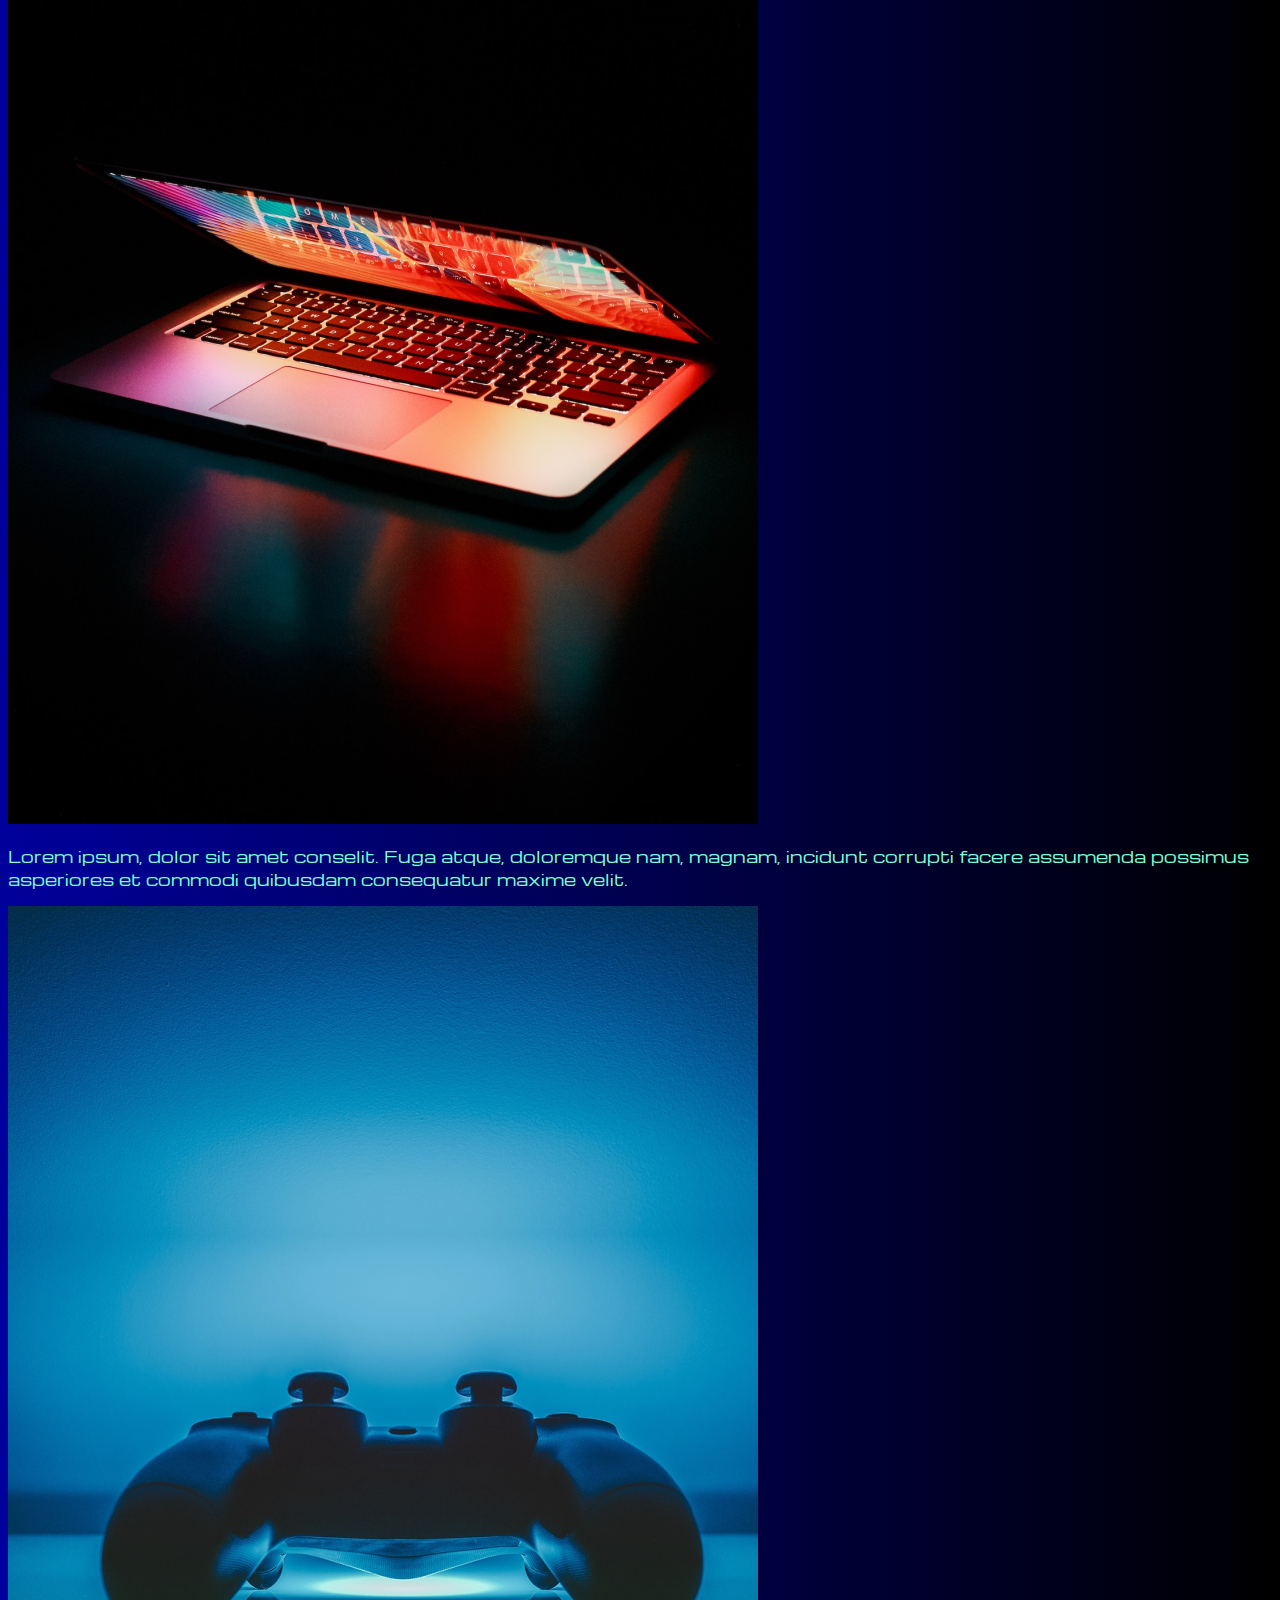
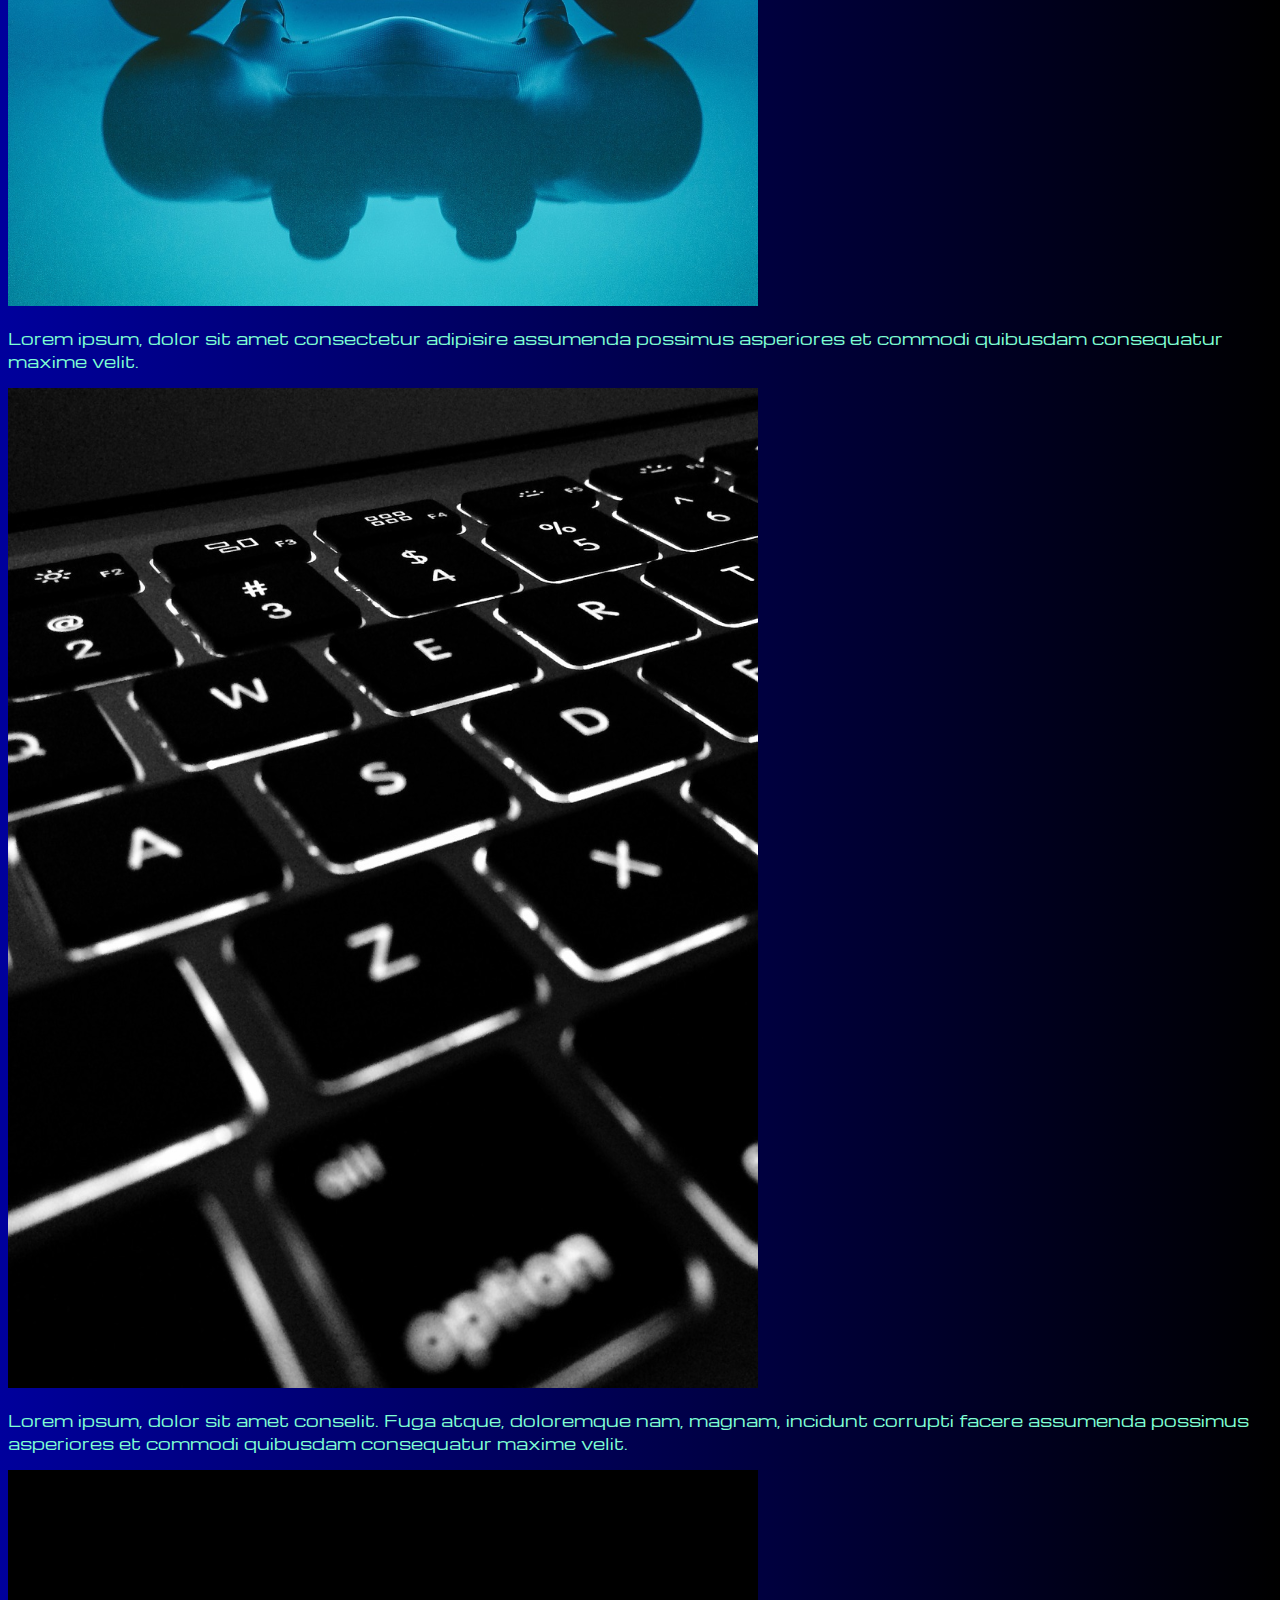
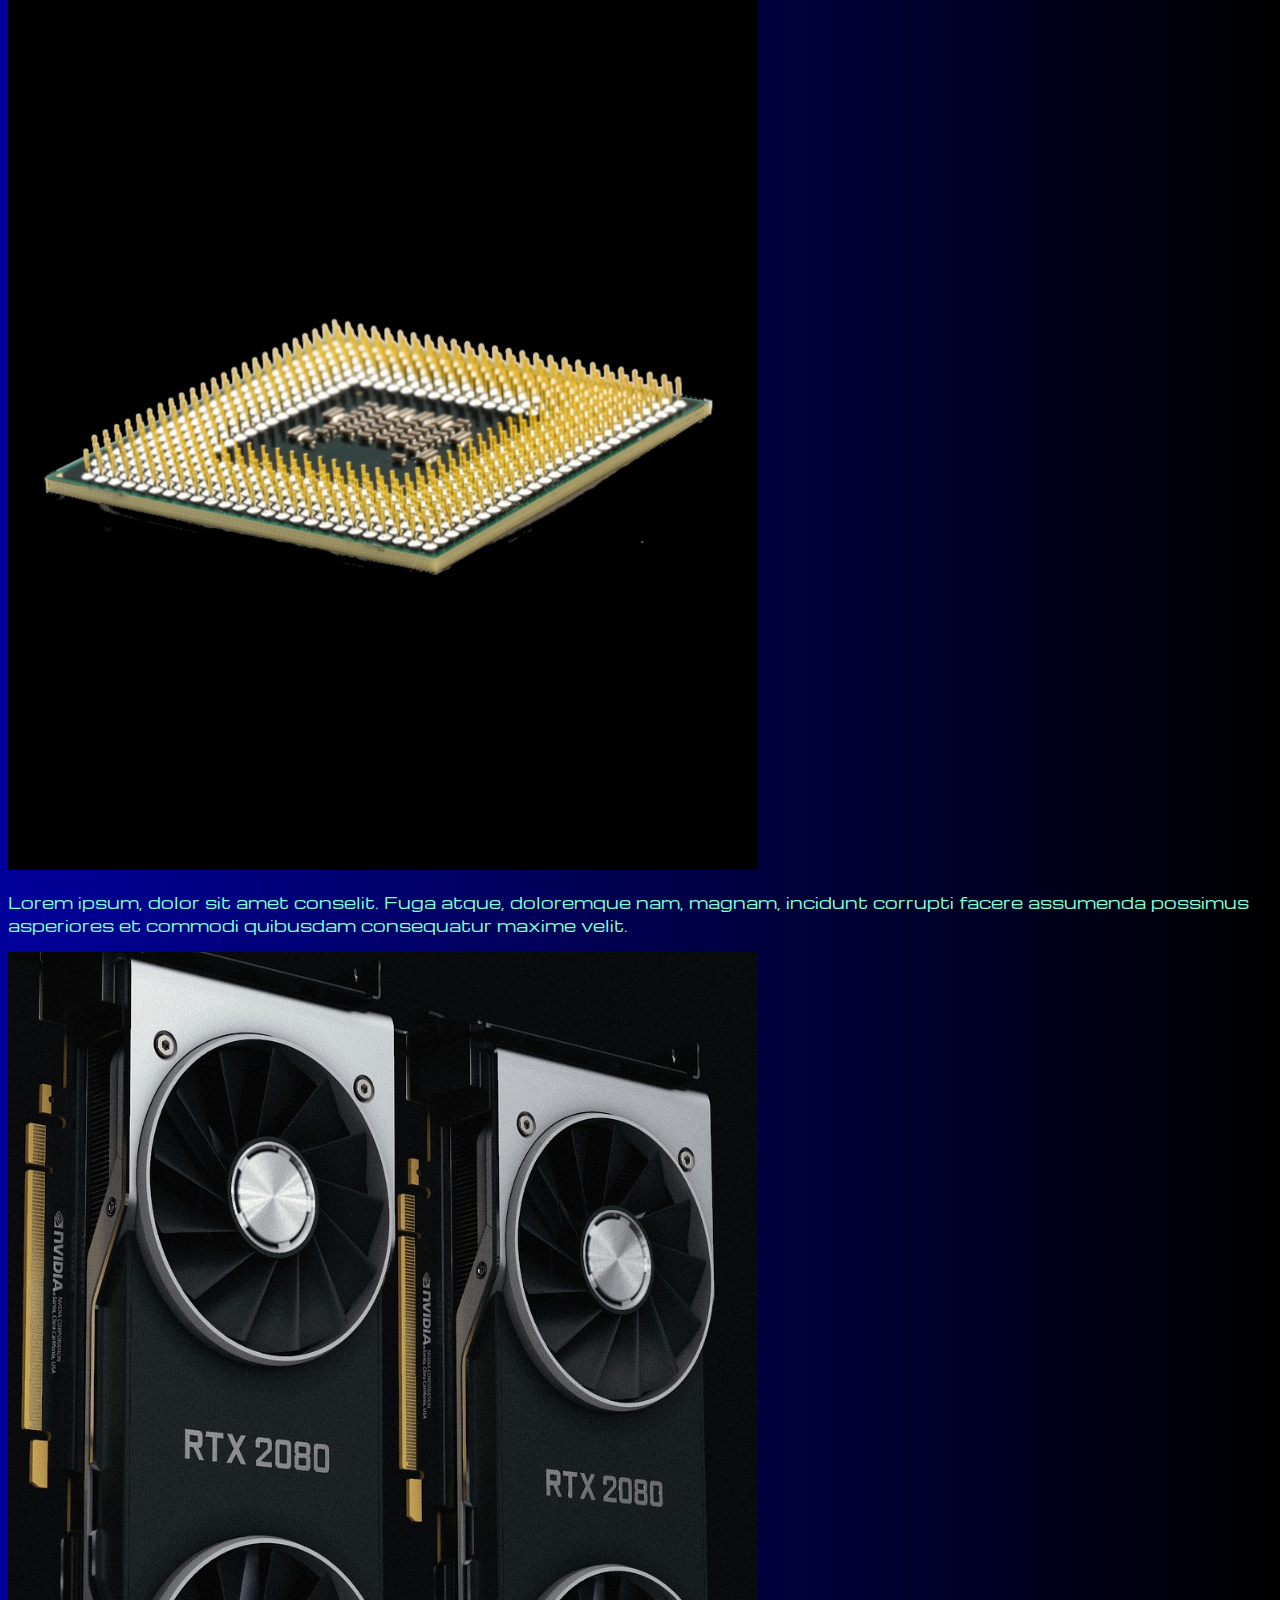
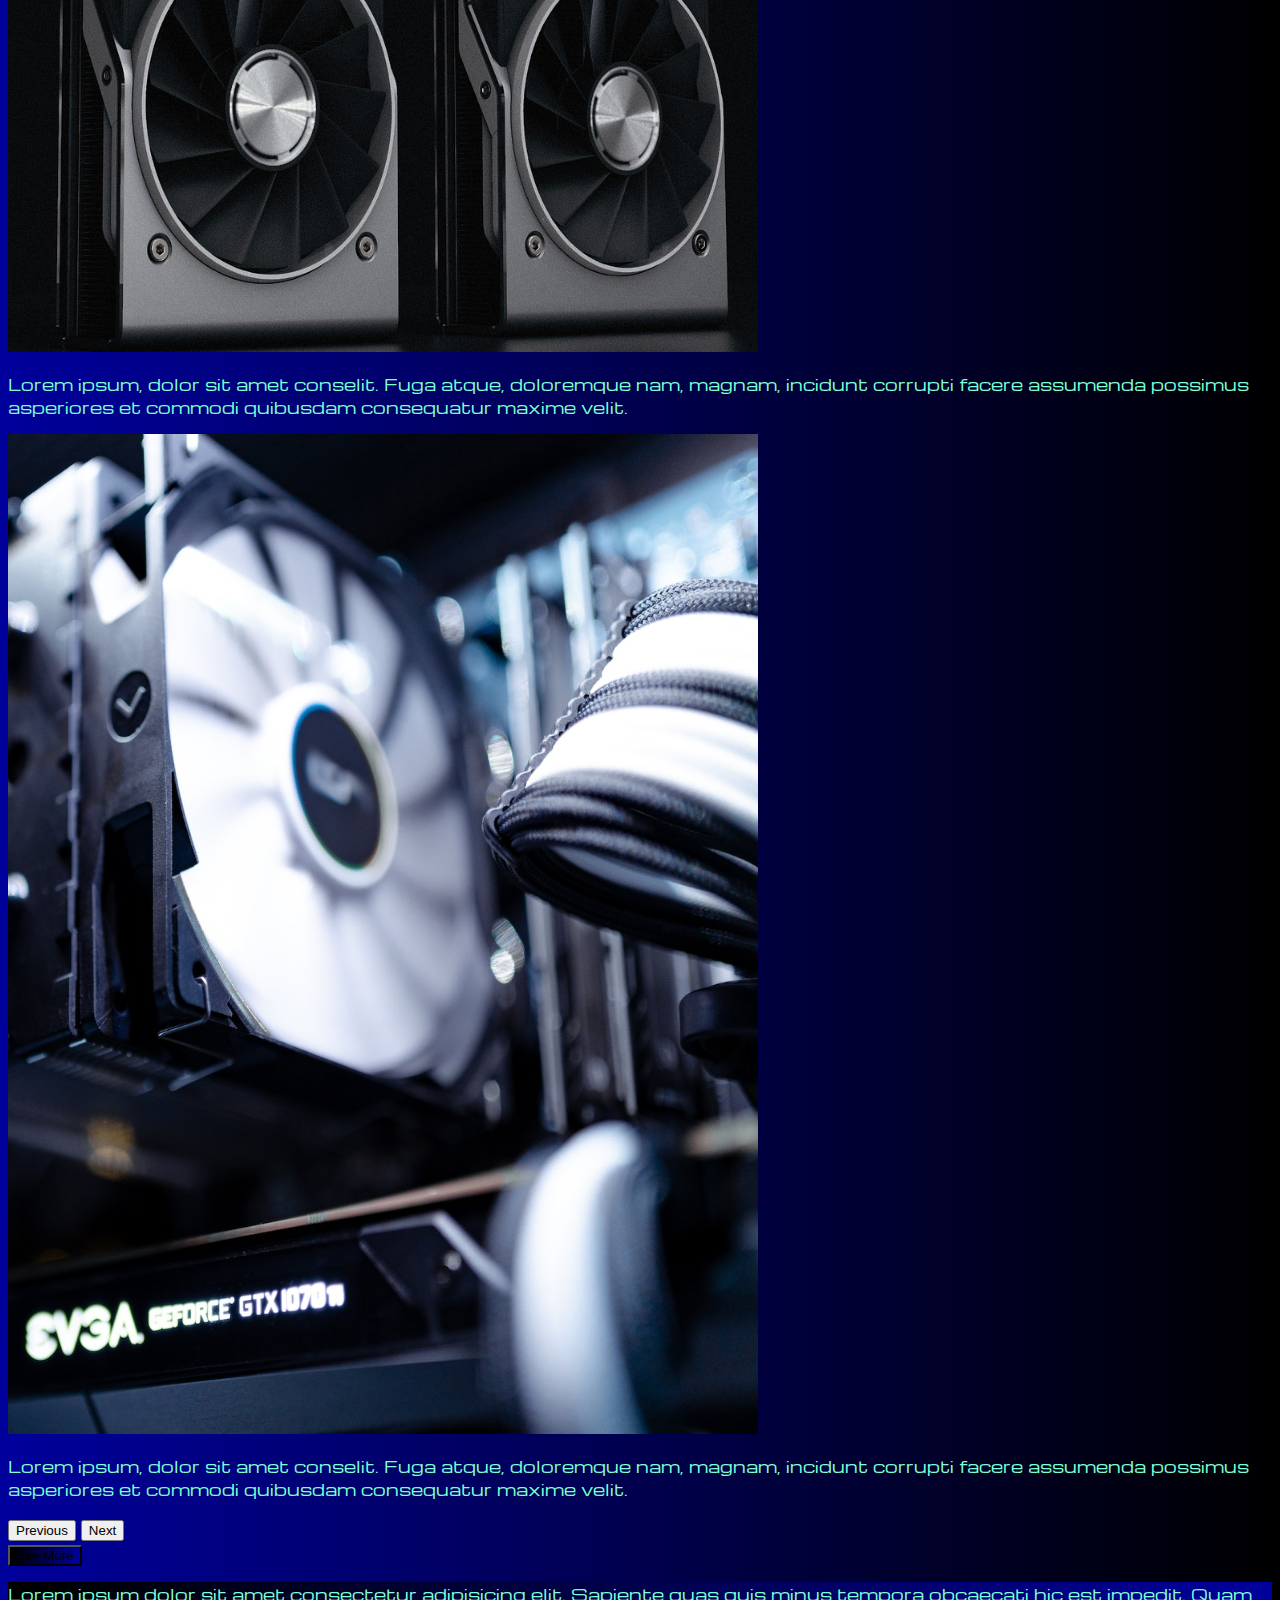
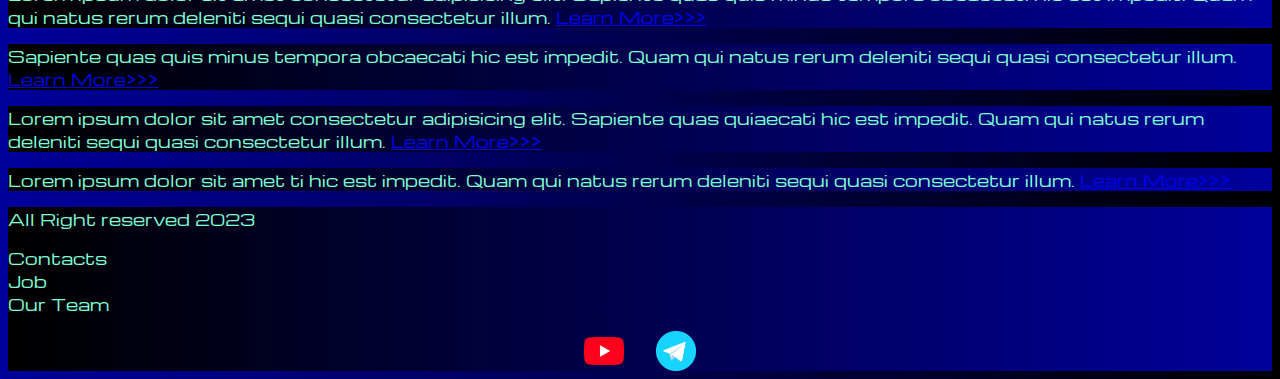
==== commit d56e1862: "Update index.html" ====
--- a/index.html
+++ b/index.html
@@ -236,12 +236,13 @@
             </div>
           </div>
         </div>
+        
         <div class="col-lg-12 col-md-12 text-center mt-4 view">
-            <p>Can we help you?</p>
-          </div>
-          <div class="col-lg-12 col-md-12 text-center view">
-            <img class="call-anim" style="width: 40px" src="sourse/files/phone.png" alt="...">
-          </div>
+          <p>Can we help you?</p>
+        </div>
+        <div class="col-lg-12 col-md-12 text-center view">
+          <img class="call-anim" style="width: 40px" src="sourse/files/phone.png" alt="...">
+        </div>
       </div>
     </div>
   </section>
--- a/sourse/styles/mycss.css
+++ b/sourse/styles/mycss.css
@@ -95,4 +95,10 @@
     .carousel-indicators {
         display: none;
     }
-}+}
+
+@media (min-width: 755px) {
+    .view {
+        display: none;
+    }
+}
